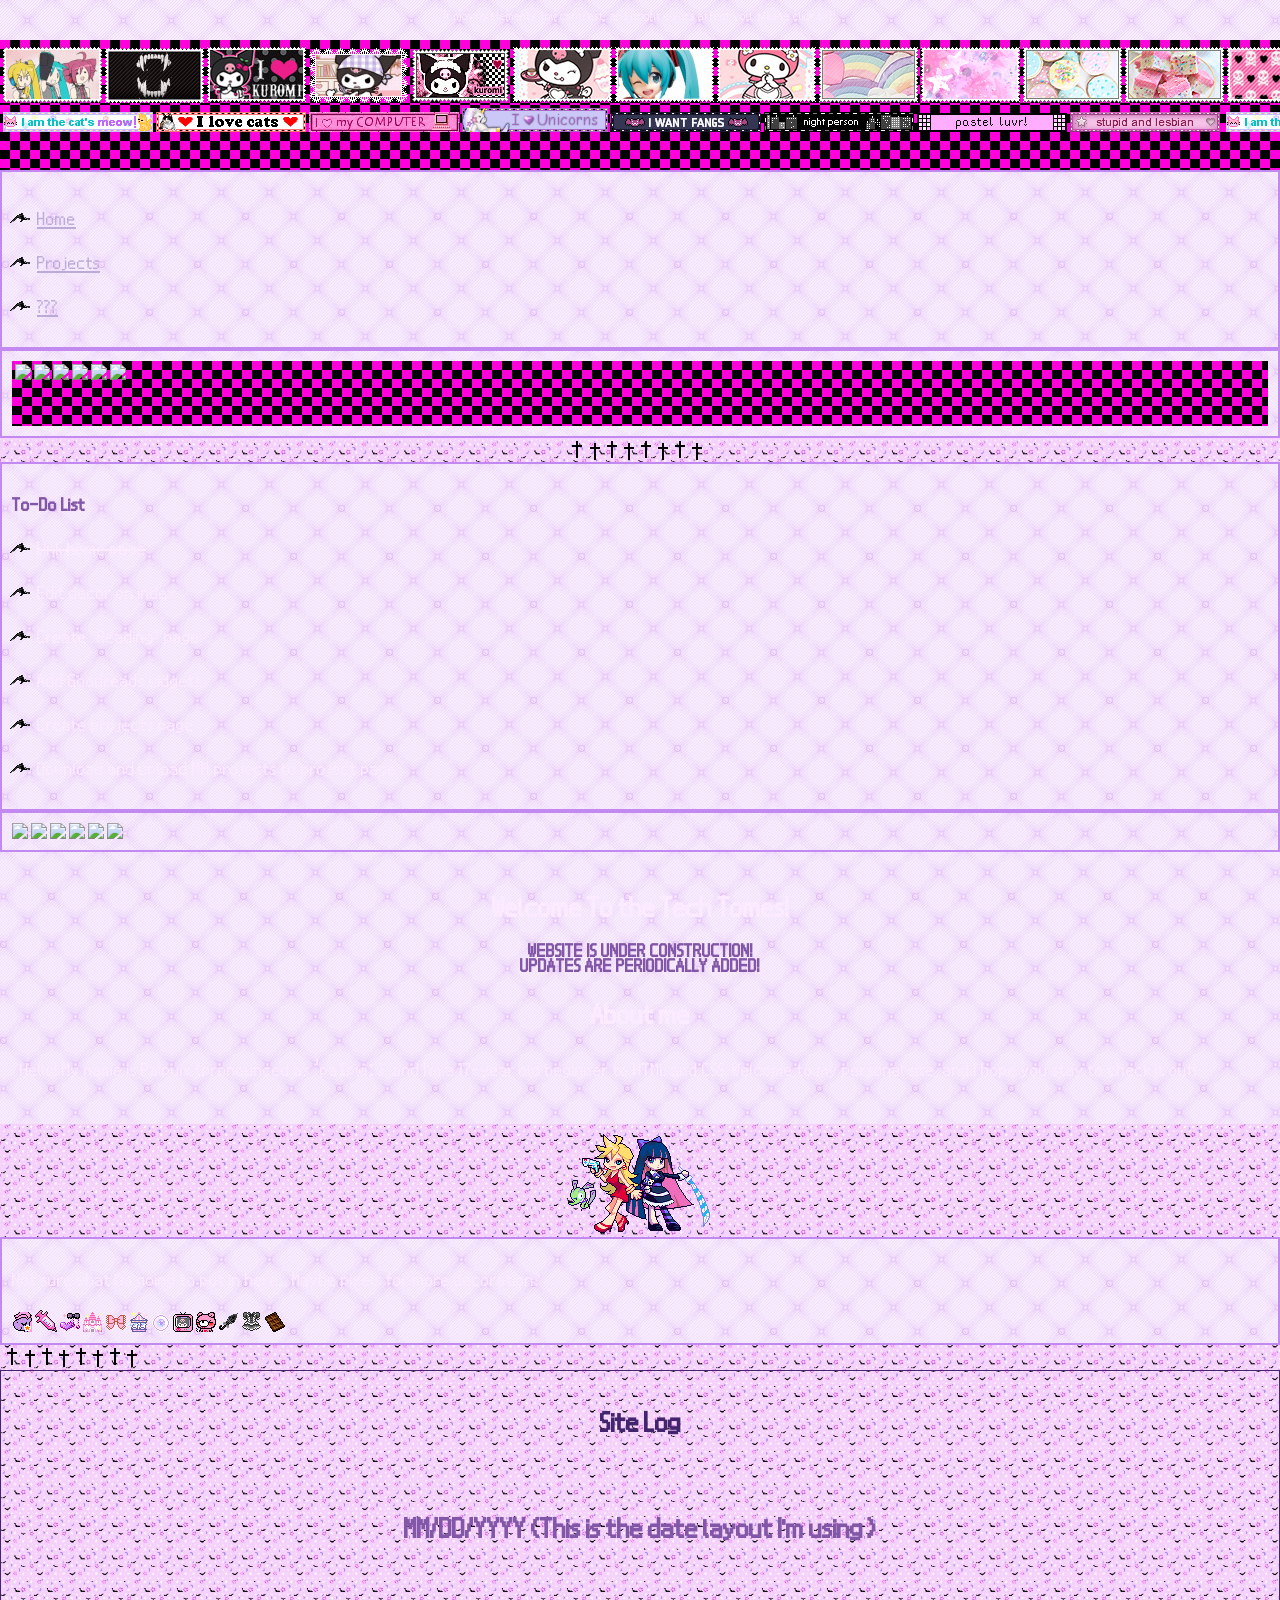
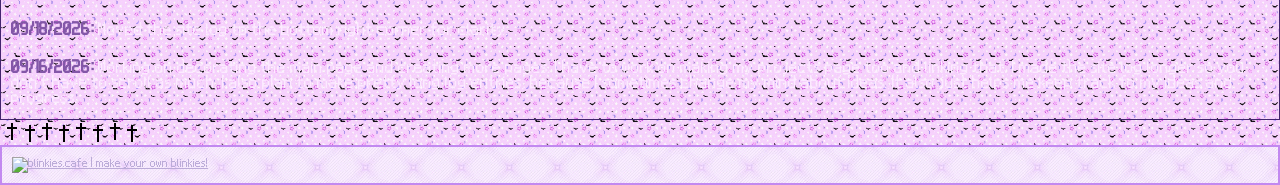
==== index.html @ 08145c2d "Update favicon and restructure HTML layout" ====
<!DOCTYPE html>
<html>
<head>
    <meta charset="UTF-8">
    <meta name="viewport" content="width=device-width, initial-scale=1">
    <link rel="stylesheet" href="stylesheet.css">
    <link rel="icon" type="image/gif" href="assets/pixels/kuromicomp.webp">
    <title>Tech Tomes</title>
</head>
<body>
    <!-- <img src="assets/stickers/paswg.webp" style="position: fixed; left: 89%; bottom: 0%; z-index: 100; scale: 1;">
<img src="assets/stickers/madokahomura.webp" style="position: fixed; left: -13%; bottom: -28%; z-index: 100; scale: .4; transform: scaleX(-1);"> -->
    <div class="container">
        <div class="bigBorder">
            <footer class="topBar">If moving elements, low contrast, and bright colors affect you, please click off!</footer>
            <div class="headerArea">
                <div class="header"></div>

<!-- DO NOT TOUCH ANYTHING WITHIN THIS BLOCK UNLESS YOU ARE REMOVING OR CHANGING THE IMAGES.
     I SWEAR IF YOU TOUCH ANYTHING ELSE, IT WILL CRUMBLE INTO DUST! -->
        <div class="stampmarquee">
            <div class="stamps">
                <img src="assets/stamps/bakavocaloids.webp">
                <img src="assets/stamps/fangs.webp">
                <img src="assets/stamps/ilovekuromi.webp">
                <img src="assets/stamps/kuromibaker.webp">
                <img src="assets/stamps/kuromichecker.webp">
                <img src="assets/stamps/kuromidessert.webp">
                <img src="assets/stamps/mikuface.webp">
                <img src="assets/stamps/mymelodydessert.webp">
                <img src="assets/stamps/pastelrainbow.webp">
                <img src="assets/stamps/sparklestar.webp">
                <img src="assets/stamps/sweets.webp">
                <img src="assets/stamps/sweets2.webp">
                <img src="assets/stamps/blackpinkwhiteskull.webp">
                <img src="assets/stamps/bwbats.webp">
            </div>
            <div class="stamps">
                <img src="assets/stamps/bakavocaloids.webp">
                <img src="assets/stamps/fangs.webp">
                <img src="assets/stamps/ilovekuromi.webp">
                <img src="assets/stamps/kuromibaker.webp">
                <img src="assets/stamps/kuromichecker.webp">
                <img src="assets/stamps/kuromidessert.webp">
                <img src="assets/stamps/mikuface.webp">
                <img src="assets/stamps/mymelodydessert.webp">
                <img src="assets/stamps/pastelrainbow.webp">
                <img src="assets/stamps/sparklestar.webp">
                <img src="assets/stamps/sweets.webp">
                <img src="assets/stamps/sweets2.webp">
                <img src="assets/stamps/blackpinkwhiteskull.webp">
                <img src="assets/stamps/bwbats.webp">
            </div>
        </div>
        <div class="blinkiemarquee">
            <div class="blinkies">
                <img src="assets/blinkies/iamthecatsmeow.avif">
                <img src="assets/blinkies/ilovecats.avif">
                <img src="assets/blinkies/ilovemycomputer.avif">
                <img src="assets/blinkies/iloveunicorns.avif">
                <img src="assets/blinkies/iwantf.avif">
                <img src="assets/blinkies/nightperson.avif">
                <img src="assets/blinkies/pastelluvr.avif">
                <img src="assets/blinkies/saL.avif">
            </div>
            <div class="blinkies">
                <img src="assets/blinkies/iamthecatsmeow.avif">
                <img src="assets/blinkies/ilovecats.avif">
                <img src="assets/blinkies/ilovemycomputer.avif">
                <img src="assets/blinkies/iloveunicorns.avif">
                <img src="assets/blinkies/iwantf.avif">
                <img src="assets/blinkies/nightperson.avif">
                <img src="assets/blinkies/pastelluvr.avif">
                <img src="assets/blinkies/saL.avif">
            </div>
        </div>
        <div class="flex">
            <aside class="leftSidebar" style="margin-right: 0px;">
                <div class="box" style="align-self: center;">
                    <ul>
                        <li><p><a href="https://paipuix.github.io/personal-site/">Home</a></p></li>
                        <li><p><a href="https://paipuix.github.io/page2/">Projects</a></p></li>
                        <li><p><a href="https://paipuix.github.io/page3/">???</a></p></li>
                        <!-- <li><a href="paipuix.github.io/reading-content/"><p>Reading</p></a></li> -->
                    </ul>
                </div>
                <div class="box" style="align-self: center;">
                    <div class="stampmarquee">
                        <div class="stamps">
                            <img src="assets/stamps/">
                            <img src="assets/stamps/">
                            <img src="assets/stamps/">
                            <img src="assets/stamps/">
                            <img src="assets/stamps/">
                            <img src="assets/stamps/">
                        </div>
                    </div>
                </div>
                <img src="assets/dividers/blackcross.avif" style="display: block; margin: auto; align-content: center;">
                <div class="box">
                    <p class="toDoList"><strong>To-Do List</strong></p>
                    <ul>
                        <li><s><p>Link home page</p></s></li>
                        <li><p>Edit decor on index</p></li>
                        <li><p>Create "Reading" page</p></li>
                        <li><p>Add Goodreads widgets</p></li>
                        <li><p>Create projects page</p></li>
                        <li><p>Download and upload MM projects to project page</p></li>
                    </ul>
                </div>
            <div class="box">
                <div class="blinkies2">
                    <img src="assets/stamps/">
                    <img src="assets/stamps/">
                    <img src="assets/stamps/">
                    <img src="assets/stamps/">
                    <img src="assets/stamps/">
                    <img src="assets/stamps/">
                </div>
            </div>
                <!-- <a href="https://chu-chuns.neocities.org/" target="_blank">Inspired by<strong>Chun's Neocities</strong></a> -->
            </aside>
        <main class="main">
            <h1>Welcome To the Tech Tomes!</h1>
            <p style="text-align: center;"><strong>WEBSITE IS UNDER CONSTRUCTION!<br>UPDATES ARE PERIODICALLY ADDED!</strong></p>
            <!-- <div id="blackKitty">
                <img src="assets/stickers/blackkitty.webp">
            </div> -->
            <h2>About me</h2>
                    <p>Hello! My name is Paipuix (pronounced as ˈpaɪpwiː), and I'm a 17-year old beginner to HTML and CSS. Welcome to my personal site, and I hope you stay to check it out!</p>
        </main>
            <aside class="rightSidebar" style="margin-left: 0px;">
                <img src="assets/stickers/paswg.webp" style="display: block; margin: auto; align-content: center;">
                <div class="box"><p>Not sure what I'm going to put in here... Maybe pixels for more decoration?</p>
                    <img src="assets/pixels/unicorn.avif">
                    <img src="assets/pixels/pinksyringe.avif">
                    <img src="assets/pixels/purpleblackbow.avif">
                    <img src="assets/pixels/pinkcastle.avif">
                    <img src="assets/pixels/pinkbow.avif">
                    <img src="assets/pixels/patelcarousel.avif">
                    <img src="assets/pixels/pasteleyeball.avif">
                    <img src="assets/pixels/kuromicomp.webp">
                    <img src="assets/pixels/gloomybear.avif">
                    <img src="assets/pixels/blackparasol.avif">
                    <img src="assets/pixels/gothicdress.avif">
                    <img src="assets/pixels/chocolatebar.avif">
                </div>
                <img src="assets/dividers/blackcross.avif">
                <!-- Site Log -->
            <div class="sitelog" style="height: 350px; width: 100%; border: 1px solid #43256E; padding: 10px; overflow-y: auto;">
                <h1 style="text-align: center; color: #43256E">Site Log</h1>
                <h6 id="logtemplate"><strong>MM/DD/YYYY (This is the date layout I'm using)</strong></h6>
                <p class="log"><strong>09/18/2026:</strong> Moved the site log to the bottom right corner for clarity.</p>
                <p class="log"><strong>09/16/2026:</strong> Working on decorating the main page and creating more pages. I have to work on making my projects page too and linking that. I made the site log longer so you don't have to scroll as much. I also plan to make pretty long log entries, because I sometimes change my mind about ideas. It also just helps me keep track fo my ideas and progress.</p>
                <p class="log"><strong>09/10/2026:</strong> My website still looks terrible even after trying to reupload files... I don't understand what I'm doing wrong lol. Also forgot to link my Music Genres site. Woops. UPDATE: I FINALLY FIGURED IT OUT! I had to hard refresh.</p>
                <p class="log"><strong>09/08/2026:</strong> Going to link my History of Genres site to this one.</p>
                <p class="log"><strong>09/03/2026:</strong> I still don't know why the images aren't loading still, but I updated the cursor to be a cute bat wing. Updated my About Me section. Added missing texture backgrounds.</p>
                <p class="log"><strong>09/01/2026:</strong> Repository created. Images in repository aren't loading, so I'm trying to figure all that out. Will probably have to look up a tutorial.</p>
                <p class="log"><strong>08/31/2026:</strong> Locking in on this 'cause I want it to be published on Github soon.</p>
            </div>
                <!-- Site log -->
                <img src="assets/dividers/blackcross.avif">
                <div class="box">
                    <a id="BCB" href="https://blinkies.cafe" target="_blank"><img src="https://blinkies.cafe/b/display/blinkiesCafe-badge.gif" alt="blinkies.cafe | make your own blinkies!"></a>
                </div>
            </div>
            <!-- <footer style="font-size: 10px;">This is a footer. Small text for small information!</footer>  -->
            </aside>
        </div>
    </div>
</div>
</body>
</html>
---- stylesheet.css ----
/* Fonts */
@font-face {
  font-family: 'Flipnote Hatena';
  src: url('assets/fonts/flipnote-hatena.otf') format('woff2'),
       url('assets/fonts/flipnote-hatena.otf') format('woff');
  font-weight: normal;
  font-style: normal;
}
    
:root {
    --header-image: url("assets/wallpaper/pink1.png");
    --body-bg-image: url("assets/wallpaper/pink1.tilever.png");
/* Colors */
    --content: #43256E;
    --list-style-image: url("assets/pixels/batwingL.gif");
}

/* Custom scrollbar: https://www.w3schools.com/howto/howto_css_custom_scrollbar.asp. */
/* Width */
::-webkit-scrollbar {
    width: 14px;
}

/* Track */
::-webkit-scrollbar-track {
    box-shadow: inset 0 0 5px #c289f0; 
    border-radius: 10px;
}

/* Handle */
::-webkit-scrollbar-thumb {
    background: #5e4e8c;
    border: 1.5px solid #43256E;
    border-radius: 0px;
    box-shadow: inset 0 -1px 1px #fff, inset 0 1px 1px #fff;
}

/* Handle on hover */
::-webkit-scrollbar-thumb:hover {
    background: #43256E;
    border: 1.5px solid #5e4e8c;
    border-radius: 1px;
    box-shadow: inset 0 -1px 1px #fff, inset 0 1px 1px #fff;
}

/*Highlight color in the general page. */
::selection {
  background-color: #151C1A;
  color: #d9b9f6;
}

/* Custom Cursor when hovering (:hover) overing a link (a). */
a:hover {
    cursor: url("assets/cursors/batwingR.cur") 0 16, auto;
}

a {
    color: #bbabd8;
}

/* Highlight color when hovering (:hover) overing a link (a). */
a::selection {
    color: #c289f0;
}

a:hover {
    color: #43256E;
}

a:visited {
    color: #bbabd8;
}

body {
    font-family: 'Flipnote Hatena', monospace, Arial, Helvetica, sans-serif;
    margin: 0;
    /* background-color: #c289f0; */
/* You can delete the line below if you'd prefer to not use an image */
    background-size: 65px;
    color: #fceaff;
    background-image: var(--body-bg-image);
    background-repeat: repeat;
    /* Custom Cursor in the general page. */
    cursor: url("assets/cursors/batwingR.cur") 0 16, auto;
}

* {
    box-sizing: border-box;
}

/* CSS for extras */
#topBar {
    background-image: url("assets/wallpapers/purplepaddingbg.jpg");
    width: 100%;
    height: 30px;
    padding: 10px;
    font-size: smaller;
}

/* The "container" is what wraps your entire website. */
/* If you want something (like the header) to be Wider than
   the other elements, you will need to move that div outside
   of the container. */
#container {
    max-width: 900px;
/* This is the width of your layout! */
/* If you change the above value, scroll to the bottom
   and change the media query according to the comment! */
    margin: 0 auto;
/* This centers the entire page. */
    color: #e07ed7;
    font-weight: bold;
}

/* The area below is for all links on your page
   EXCEPT for the navigation. */

#bigBorder {
    border: 35px solid rgba(255, 255, 255, 0);
    border-image: url("assets/borders/blacklace.png") 85 round;
}

#header {
    width: 100%;
    background-color: #5e4e8c;
/* Header color here! */
    height: 150px;
/* This is only for a background image! */
/* If you want to put assets IN the header, 
   you can add them directly to the <div id="header"></div> element! */
    background-image: var(--header-image);
    background-size: 100%;
}

/* Resource: https://bennadel.github.io/JavaScript-Demos/demos/marquee-animations/. */
/* Stamp Marquee */

.stampmarquee {
    background-image: url("assets/wallpaper/MT.png");
    display: flex ;
    overflow: hidden ;
    white-space: nowrap ;
    width: 100%;
    height: 65px;
}

.stamps {
    animation-duration: 15s;
    animation-iteration-count: infinite;
    animation-name: stampanimation;
    animation-timing-function: linear;
    padding: 3px 3px 3px 3px;
}

@keyframes stampanimation {
	from {
		transform: translateX( 0% );
	}
	to {
		transform: translateX( -100% );
	}
}

/* Blinkie Marquee */
.blinkiemarquee {
    background-image: url("assets/wallpaper/MT.png");
    display: flex ;
    overflow: hidden ;
    white-space: nowrap ;
    width: 100%;
    height: 65px;
}

.blinkies {
    animation-duration: 15s;
    animation-iteration-count: infinite;
    animation-name: blinkieanimation;
    animation-timing-function: linear;
    padding: 3px 3px 3px 3px;
}

@keyframes blinkieanimation {
	from {
		transform: translateX( 0% );
	}
	to {
		transform: translateX( -100% );
	}
}
/* BOTH of the marquee items are going to be translating left at the same time.
   And, once each of them has translated to -100%, they will both snap back into
   place, making it seem as if they are continuously scrolling. */

/* Tone down the animation to avoid vestibular motion triggers. */
@media (prefers-reduced-motion: reduce) {
  .animation {
    animation: dissolve 4s linear infinite both;
    text-decoration: overline;
  }
}

#flex {
    display: flex;
}

#leftSidebar {
    background-image: url("assets/wallpaper/purplepaddingbg.jpg");
    width: 200px;
    padding: 20px;
    font-size: smaller;
/* this makes the sidebar text slightly smaller */
}

ul {
    margin-left: -15px;
    list-style-image: var(--list-style-image);
}

/* this is the color of the main content area,
   between the sidebars! */
main {
    background-image: url("assets/wallpaper/purplepaddingbg.jpg");
    flex: 1;
    padding: 20px;
    order: 2;
}

#rightSidebar {
    background-image: url("assets/wallpaper/purplepaddingbg.jpg");
    width: 200px;
    padding: 20px;
    font-size: smaller;
    
/* this makes the sidebar text slightly smaller */
}

/* what's this "order" stuff about??
   allow me to explain!
   if you're using both sidebars, the "order" value
   tells the CSS the order in which to display them.
   left sidebar is 1, content is 2, and right sidebar is 3! */
   
#leftSidebar {
    order: 1;
}

#rightSidebar {
    order: 3;
}

footer {
    background-image: url("assets/wallpaper/purplepaddingbg.jpg");
/* background color for footer */
    width: 100%;
    height: 40px;
    padding: 10px;
    text-align: center;
/* this centers the footer text */
}

h1, h2, h3, h4, h5, h6 {
    font-size: 35px;
    text-align: center;
}

strong {
/* this styles bold text */
    color: #8357a8;
}

p {
    font-size: 23px;
}

/* this is just a cool box, it's the darker colored one */
.box {
    height: auto;
    width: auto;
    background-image: url("assets/wallpaper/purplepaddingbg.jpg");
    padding: 10px;
    border: 2px solid #c289f0;
    display: block;
}


/* BELOW THIS POINT IS MEDIA QUERY */
/* so you wanna change the width of your page? 
   by default, the container width is 900px.
   in order to keep things responsive, take your new height,
   and then subtrack it by 100. use this new number as the 
   "max-width" value below */

@media only screen and (max-width: 900px) {
    #flex {
        flex-wrap: wrap;
    }

aside {
    width: 100%;
    width: 400px;
    padding: 3px;
    font-size: 18px;
    float: left;
    border-width: 8px;
}

/* The order of the items is adjusted here for responsiveness!
   Since the sidebars would be too small on a mobile device.
   Feel free to play around with the order! */
    main {
        order: 1;
    }

    #leftSidebar {
        order: 2;
    }

    #rightSidebar {
        order: 3;
    }

    #navbar ul {
        flex-wrap: wrap;
    }
}

#sitelog {
    font-size: 13px;
    background-image: url("assets/wallpaper/purplepaddingbg.jpg");
}

#BCB {
    margin-top: 25px;
}
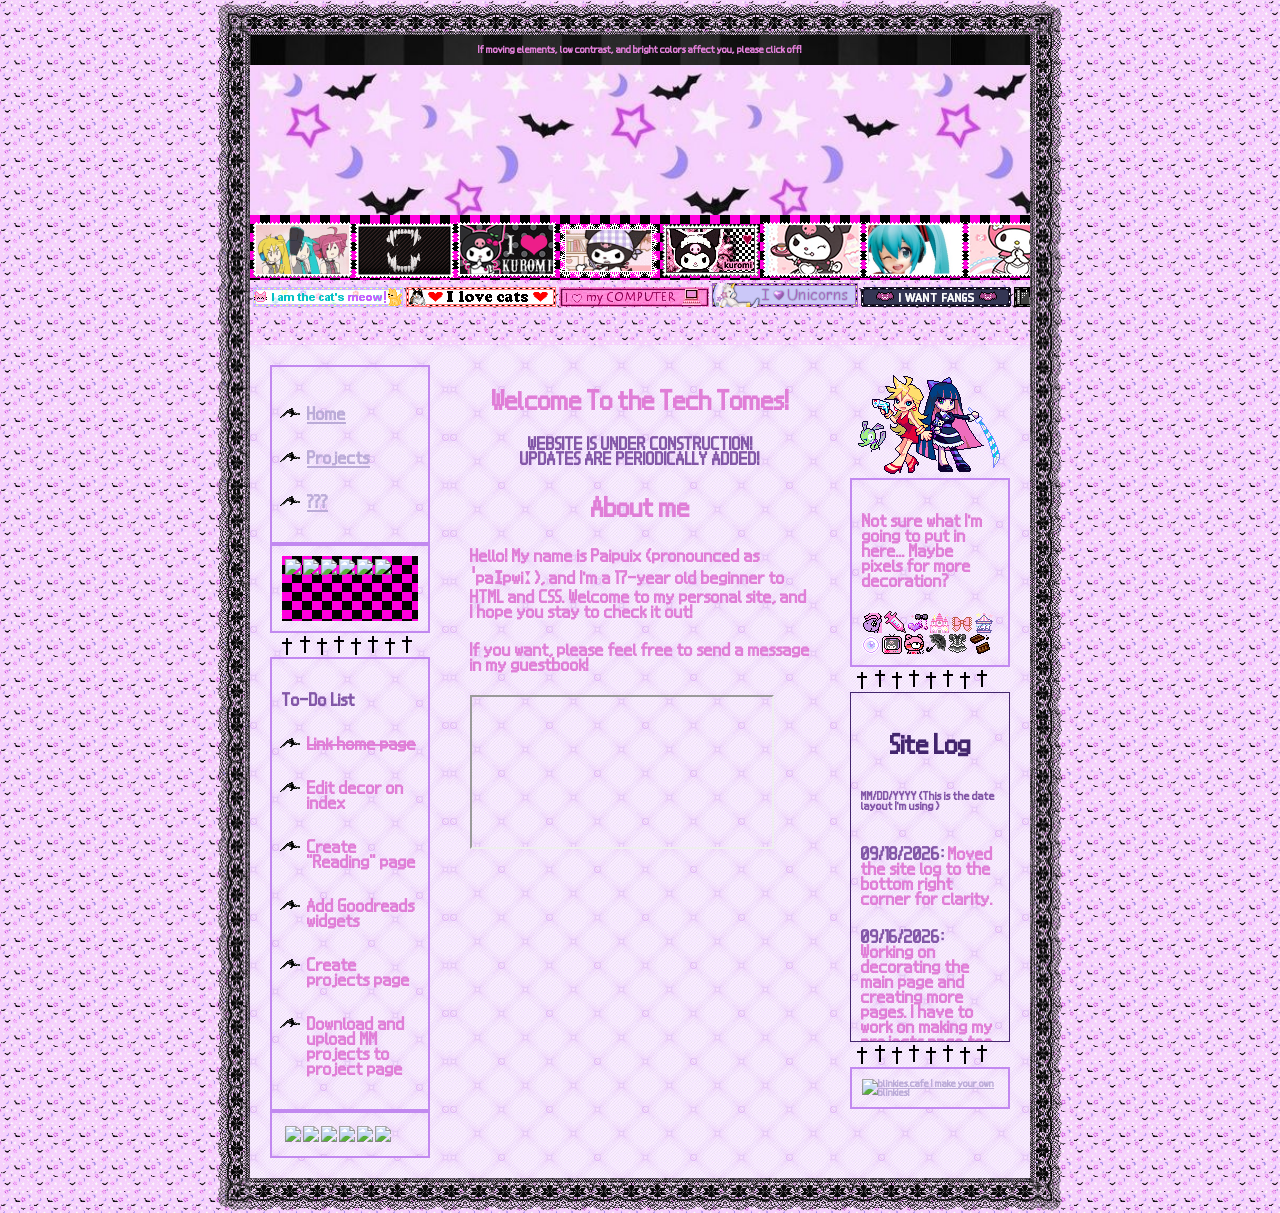
==== commit 9758c603: "Enhance personal site with guestbook invitation Added a message prompt in the personal site and incl" ====
--- a/index.html
+++ b/index.html
@@ -127,8 +127,10 @@
                 <img src="assets/stickers/blackkitty.webp">
             </div> -->
             <h2>About me</h2>
-                    <p>Hello! My name is Paipuix (pronounced as ˈpaɪpwiː), and I'm a 17-year old beginner to HTML and CSS. Welcome to my personal site, and I hope you stay to check it out!</p>
-        </main>
+                <p>Hello! My name is Paipuix (pronounced as ˈpaɪpwiː), and I'm a 17-year old beginner to HTML and CSS. Welcome to my personal site, and I hope you stay to check it out!</p>
+                <p>If you want, please feel free to send a message in my guestbook!</p>
+                <div id="atabook"><iframe src="https://paipuix.atabook.org/"></iframe></div>
+            </main>
             <aside class="rightSidebar" style="margin-left: 0px;">
                 <img src="assets/stickers/paswg.webp" style="display: block; margin: auto; align-content: center;">
                 <div class="box"><p>Not sure what I'm going to put in here... Maybe pixels for more decoration?</p>
--- a/stylesheet.css
+++ b/stylesheet.css
@@ -24,7 +24,7 @@
 /* Track */
 ::-webkit-scrollbar-track {
     box-shadow: inset 0 0 5px #c289f0; 
-    border-radius: 10px;
+    border-radius: 1.5px;
 }
 
 /* Handle */
@@ -89,8 +89,8 @@
 }
 
 /* CSS for extras */
-#topBar {
-    background-image: url("assets/wallpapers/purplepaddingbg.jpg");
+.topBar {
+    background-image: url("assets/wallpaper/blackgraystripe.webp");
     width: 100%;
     height: 30px;
     padding: 10px;
@@ -101,8 +101,8 @@
 /* If you want something (like the header) to be Wider than
    the other elements, you will need to move that div outside
    of the container. */
-#container {
-    max-width: 900px;
+.container {
+    max-width: 850px;
 /* This is the width of your layout! */
 /* If you change the above value, scroll to the bottom
    and change the media query according to the comment! */
@@ -115,12 +115,12 @@
 /* The area below is for all links on your page
    EXCEPT for the navigation. */
 
-#bigBorder {
+.bigBorder {
     border: 35px solid rgba(255, 255, 255, 0);
     border-image: url("assets/borders/blacklace.png") 85 round;
 }
 
-#header {
+.header {
     width: 100%;
     background-color: #5e4e8c;
 /* Header color here! */
@@ -147,12 +147,12 @@
 .stamps {
     animation-duration: 15s;
     animation-iteration-count: infinite;
-    animation-name: stampanimation;
+    animation-name: stampsHori;
     animation-timing-function: linear;
     padding: 3px 3px 3px 3px;
 }
 
-@keyframes stampanimation {
+@keyframes stampsHori {
 	from {
 		transform: translateX( 0% );
 	}
@@ -163,7 +163,7 @@
 
 /* Blinkie Marquee */
 .blinkiemarquee {
-    background-image: url("assets/wallpaper/MT.png");
+    background-image: url("assets/wallpaper/pastelpinkblue.jpg");
     display: flex ;
     overflow: hidden ;
     white-space: nowrap ;
@@ -174,17 +174,38 @@
 .blinkies {
     animation-duration: 15s;
     animation-iteration-count: infinite;
-    animation-name: blinkieanimation;
+    animation-name: blinkiesHori;
     animation-timing-function: linear;
     padding: 3px 3px 3px 3px;
 }
 
-@keyframes blinkieanimation {
+@keyframes blinkiesHori {
 	from {
 		transform: translateX( 0% );
 	}
 	to {
 		transform: translateX( -100% );
+	}
+}
+
+.blinkies2 {
+    animation-duration: 5s;
+    animation-iteration-count: infinite;
+    animation-name: blinkiesVert;
+    animation-timing-function: linear;
+    padding: 3px 3px 3px 3px;
+}
+
+img.blinkies2 {
+    z-index: 2;
+}
+
+@keyframes blinkiesVert {
+	from {
+		transform: translateY( 0% );
+	}
+	to {
+		transform: translateY( 100% );
 	}
 }
 /* BOTH of the marquee items are going to be translating left at the same time.
@@ -199,11 +220,11 @@
   }
 }
 
-#flex {
+.flex {
     display: flex;
 }
 
-#leftSidebar {
+.leftSidebar {
     background-image: url("assets/wallpaper/purplepaddingbg.jpg");
     width: 200px;
     padding: 20px;
@@ -218,14 +239,14 @@
 
 /* this is the color of the main content area,
    between the sidebars! */
-main {
+.main {
     background-image: url("assets/wallpaper/purplepaddingbg.jpg");
     flex: 1;
     padding: 20px;
     order: 2;
 }
 
-#rightSidebar {
+.rightSidebar {
     background-image: url("assets/wallpaper/purplepaddingbg.jpg");
     width: 200px;
     padding: 20px;
@@ -240,11 +261,15 @@
    tells the CSS the order in which to display them.
    left sidebar is 1, content is 2, and right sidebar is 3! */
    
-#leftSidebar {
+.leftSidebar {
     order: 1;
 }
 
-#rightSidebar {
+.toDoList {
+    z-index: 1;
+}
+
+.rightSidebar {
     order: 3;
 }
 
@@ -258,9 +283,21 @@
 /* this centers the footer text */
 }
 
-h1, h2, h3, h4, h5, h6 {
+#blackKitty {
+    display: hidden;
+    height: auto;
+    width: 150px;
+    border: 100px solid rgba(255, 255, 255);
+    border-image: url('assets/borders/rainbowpulse.gif') 100 round;
+}
+
+h1, h2, h3, h4, h5 {
     font-size: 35px;
     text-align: center;
+}
+
+h6 {
+    font-size: 15px;
 }
 
 strong {
@@ -307,15 +344,15 @@
 /* The order of the items is adjusted here for responsiveness!
    Since the sidebars would be too small on a mobile device.
    Feel free to play around with the order! */
-    main {
+    .main {
         order: 1;
     }
 
-    #leftSidebar {
+    .leftSidebar {
         order: 2;
     }
 
-    #rightSidebar {
+    .rightSidebar {
         order: 3;
     }
 
@@ -324,11 +361,7 @@
     }
 }
 
-#sitelog {
+.sitelog {
     font-size: 13px;
     background-image: url("assets/wallpaper/purplepaddingbg.jpg");
 }
-
-#BCB {
-    margin-top: 25px;
-}
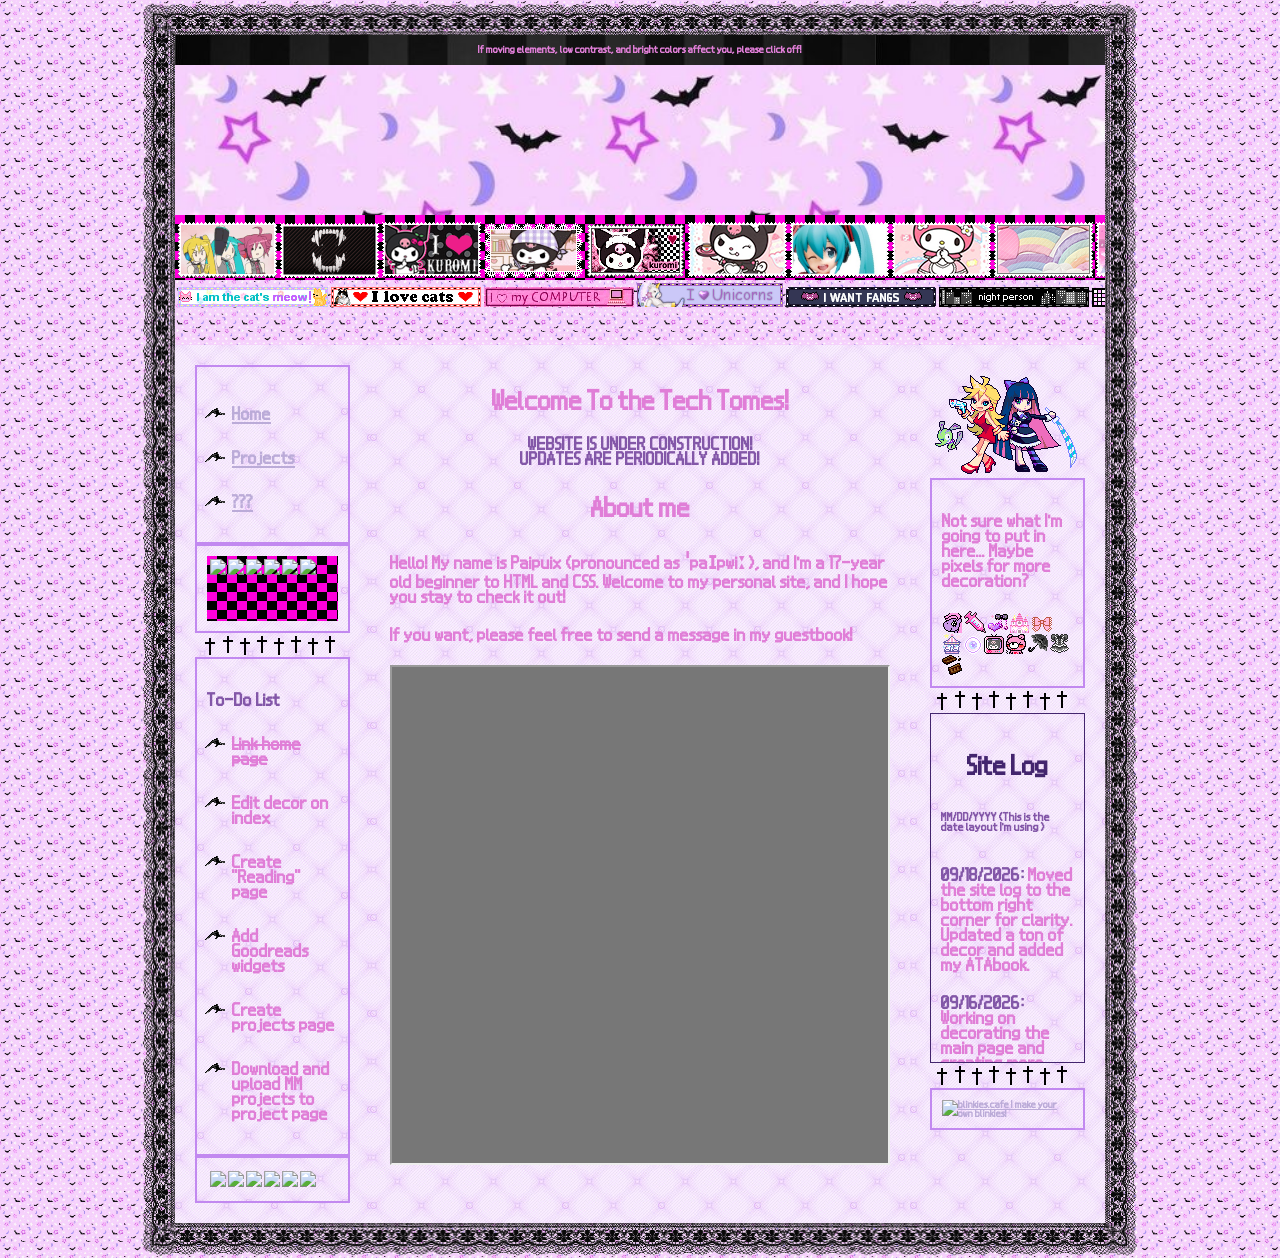
==== commit 012bd010: "Enhance site log with new entry and decor updates Updated site log entry with additional decor detai" ====
--- a/index.html
+++ b/index.html
@@ -152,7 +152,7 @@
             <div class="sitelog" style="height: 350px; width: 100%; border: 1px solid #43256E; padding: 10px; overflow-y: auto;">
                 <h1 style="text-align: center; color: #43256E">Site Log</h1>
                 <h6 id="logtemplate"><strong>MM/DD/YYYY (This is the date layout I'm using)</strong></h6>
-                <p class="log"><strong>09/18/2026:</strong> Moved the site log to the bottom right corner for clarity.</p>
+                <p class="log"><strong>09/18/2026:</strong> Moved the site log to the bottom right corner for clarity. Updated a ton of decor and added my ATAbook.</p>
                 <p class="log"><strong>09/16/2026:</strong> Working on decorating the main page and creating more pages. I have to work on making my projects page too and linking that. I made the site log longer so you don't have to scroll as much. I also plan to make pretty long log entries, because I sometimes change my mind about ideas. It also just helps me keep track fo my ideas and progress.</p>
                 <p class="log"><strong>09/10/2026:</strong> My website still looks terrible even after trying to reupload files... I don't understand what I'm doing wrong lol. Also forgot to link my Music Genres site. Woops. UPDATE: I FINALLY FIGURED IT OUT! I had to hard refresh.</p>
                 <p class="log"><strong>09/08/2026:</strong> Going to link my History of Genres site to this one.</p>
--- a/stylesheet.css
+++ b/stylesheet.css
@@ -102,7 +102,7 @@
    the other elements, you will need to move that div outside
    of the container. */
 .container {
-    max-width: 850px;
+    max-width: 1000px;
 /* This is the width of your layout! */
 /* If you change the above value, scroll to the bottom
    and change the media query according to the comment! */
@@ -365,3 +365,12 @@
     font-size: 13px;
     background-image: url("assets/wallpaper/purplepaddingbg.jpg");
 }
+
+iframe {
+    width: 500px;
+    height: 500px;
+    overflow: auto;
+    margin-left: auto;
+    margin-right: auto;
+    background-color: #777;
+}
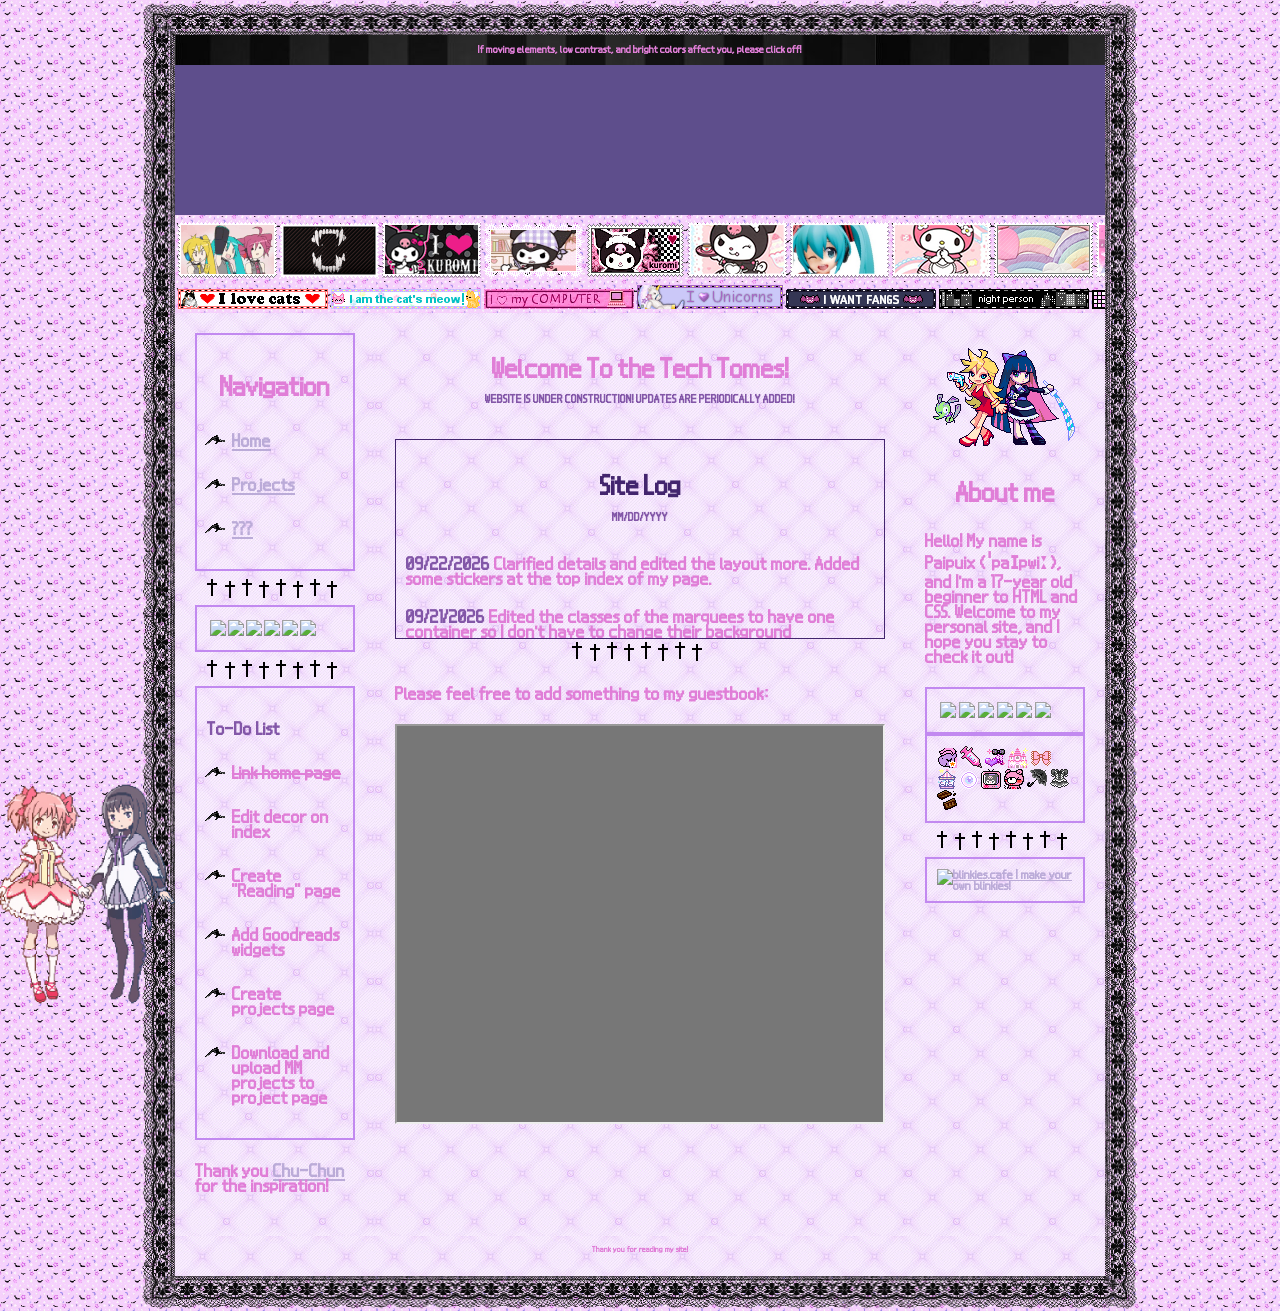
==== commit 5ca58a9d: "Refactor index.html for improved structure and clarity Updated the HTML structure by adding a script" ====
--- a/index.html
+++ b/index.html
@@ -4,86 +4,91 @@
     <meta charset="UTF-8">
     <meta name="viewport" content="width=device-width, initial-scale=1">
     <link rel="stylesheet" href="stylesheet.css">
+    <script rel="script" src="script.js"></script>
     <link rel="icon" type="image/gif" href="assets/pixels/kuromicomp.webp">
     <title>Tech Tomes</title>
 </head>
 <body>
-    <!-- <img src="assets/stickers/paswg.webp" style="position: fixed; left: 89%; bottom: 0%; z-index: 100; scale: 1;">
-<img src="assets/stickers/madokahomura.webp" style="position: fixed; left: -13%; bottom: -28%; z-index: 100; scale: .4; transform: scaleX(-1);"> -->
+    <!-- <img src="assets/stickers/gengar.avif" style="position: fixed; left: 89%; bottom: 0%; z-index: 100; scale: 1;"> -->
+    <img src="assets/stickers/madokahomura.webp" style="position: fixed; left: -13%; bottom: -32%; z-index: 100; scale: .4; transform: scaleX(-1);">
     <div class="container">
         <div class="bigBorder">
             <footer class="topBar">If moving elements, low contrast, and bright colors affect you, please click off!</footer>
             <div class="headerArea">
-                <div class="header"></div>
-
-<!-- DO NOT TOUCH ANYTHING WITHIN THIS BLOCK UNLESS YOU ARE REMOVING OR CHANGING THE IMAGES.
-     I SWEAR IF YOU TOUCH ANYTHING ELSE, IT WILL CRUMBLE INTO DUST! -->
-        <div class="stampmarquee">
-            <div class="stamps">
-                <img src="assets/stamps/bakavocaloids.webp">
-                <img src="assets/stamps/fangs.webp">
-                <img src="assets/stamps/ilovekuromi.webp">
-                <img src="assets/stamps/kuromibaker.webp">
-                <img src="assets/stamps/kuromichecker.webp">
-                <img src="assets/stamps/kuromidessert.webp">
-                <img src="assets/stamps/mikuface.webp">
-                <img src="assets/stamps/mymelodydessert.webp">
-                <img src="assets/stamps/pastelrainbow.webp">
-                <img src="assets/stamps/sparklestar.webp">
-                <img src="assets/stamps/sweets.webp">
-                <img src="assets/stamps/sweets2.webp">
-                <img src="assets/stamps/blackpinkwhiteskull.webp">
-                <img src="assets/stamps/bwbats.webp">
+            <div class="header"></div>
+        <!-- Be extremely careful when editing the section below. Only edit the below section if you know what you're doing. -->
+            <div class="marqueecontainer">
+                <div class="stampmarquee">
+                    <div class="stamps">
+                        <img src="assets/stamps/bakavocaloids.webp">
+                        <img src="assets/stamps/fangs.webp">
+                        <img src="assets/stamps/ilovekuromi.webp">
+                        <img src="assets/stamps/kuromibaker.webp">
+                        <img src="assets/stamps/kuromichecker.webp">
+                        <img src="assets/stamps/kuromidessert.webp">
+                        <img src="assets/stamps/mikuface.webp">
+                        <img src="assets/stamps/mymelodydessert.webp">
+                        <img src="assets/stamps/pastelrainbow.webp">
+                        <img src="assets/stamps/sparklestar.webp">
+                        <img src="assets/stamps/sweets.webp">
+                        <img src="assets/stamps/sweets2.webp">
+                        <img src="assets/stamps/blackpinkwhiteskull.webp">
+                        <img src="assets/stamps/bwbats.webp">
+                    </div>
+                    <div class="stamps">
+                        <img src="assets/stamps/bakavocaloids.webp">
+                        <img src="assets/stamps/fangs.webp">
+                        <img src="assets/stamps/ilovekuromi.webp">
+                        <img src="assets/stamps/kuromibaker.webp">
+                        <img src="assets/stamps/kuromichecker.webp">
+                        <img src="assets/stamps/kuromidessert.webp">
+                        <img src="assets/stamps/mikuface.webp">
+                        <img src="assets/stamps/mymelodydessert.webp">
+                        <img src="assets/stamps/pastelrainbow.webp">
+                        <img src="assets/stamps/sparklestar.webp">
+                        <img src="assets/stamps/sweets.webp">
+                        <img src="assets/stamps/sweets2.webp">
+                        <img src="assets/stamps/blackpinkwhiteskull.webp">
+                        <img src="assets/stamps/bwbats.webp">
+                    </div>
+                </div>
             </div>
-            <div class="stamps">
-                <img src="assets/stamps/bakavocaloids.webp">
-                <img src="assets/stamps/fangs.webp">
-                <img src="assets/stamps/ilovekuromi.webp">
-                <img src="assets/stamps/kuromibaker.webp">
-                <img src="assets/stamps/kuromichecker.webp">
-                <img src="assets/stamps/kuromidessert.webp">
-                <img src="assets/stamps/mikuface.webp">
-                <img src="assets/stamps/mymelodydessert.webp">
-                <img src="assets/stamps/pastelrainbow.webp">
-                <img src="assets/stamps/sparklestar.webp">
-                <img src="assets/stamps/sweets.webp">
-                <img src="assets/stamps/sweets2.webp">
-                <img src="assets/stamps/blackpinkwhiteskull.webp">
-                <img src="assets/stamps/bwbats.webp">
+            <div class="blinkiemarquee">
+                <div class="blinkies">
+                    <img src="assets/blinkies/ilovecats.avif">
+                    <img src="assets/blinkies/iamthecatsmeow.avif">
+                    <img src="assets/blinkies/ilovemycomputer.avif">
+                    <img src="assets/blinkies/iloveunicorns.avif">
+                    <img src="assets/blinkies/iwantf.avif">
+                    <img src="assets/blinkies/nightperson.avif">
+                    <img src="assets/blinkies/pastelluvr.avif">
+                    <img src="assets/blinkies/saL.avif">
+                </div>
+                <div class="blinkies">
+                    <img src="assets/blinkies/ilovecats.avif">
+                    <img src="assets/blinkies/iamthecatsmeow.avif">
+                    <img src="assets/blinkies/ilovemycomputer.avif">
+                    <img src="assets/blinkies/iloveunicorns.avif">
+                    <img src="assets/blinkies/iwantf.avif">
+                    <img src="assets/blinkies/nightperson.avif">
+                    <img src="assets/blinkies/pastelluvr.avif">
+                    <img src="assets/blinkies/saL.avif">
+                </div>
             </div>
         </div>
-        <div class="blinkiemarquee">
-            <div class="blinkies">
-                <img src="assets/blinkies/iamthecatsmeow.avif">
-                <img src="assets/blinkies/ilovecats.avif">
-                <img src="assets/blinkies/ilovemycomputer.avif">
-                <img src="assets/blinkies/iloveunicorns.avif">
-                <img src="assets/blinkies/iwantf.avif">
-                <img src="assets/blinkies/nightperson.avif">
-                <img src="assets/blinkies/pastelluvr.avif">
-                <img src="assets/blinkies/saL.avif">
-            </div>
-            <div class="blinkies">
-                <img src="assets/blinkies/iamthecatsmeow.avif">
-                <img src="assets/blinkies/ilovecats.avif">
-                <img src="assets/blinkies/ilovemycomputer.avif">
-                <img src="assets/blinkies/iloveunicorns.avif">
-                <img src="assets/blinkies/iwantf.avif">
-                <img src="assets/blinkies/nightperson.avif">
-                <img src="assets/blinkies/pastelluvr.avif">
-                <img src="assets/blinkies/saL.avif">
-            </div>
-        </div>
+<!-- You should now be safe to edit or add anything after this line. Only edit the above section if you know exactly what you're doing. -->
         <div class="flex">
             <aside class="leftSidebar" style="margin-right: 0px;">
                 <div class="box" style="align-self: center;">
+                    <h1>Navigation</h1>
                     <ul>
                         <li><p><a href="https://paipuix.github.io/personal-site/">Home</a></p></li>
                         <li><p><a href="https://paipuix.github.io/page2/">Projects</a></p></li>
                         <li><p><a href="https://paipuix.github.io/page3/">???</a></p></li>
-                        <!-- <li><a href="paipuix.github.io/reading-content/"><p>Reading</p></a></li> -->
+<!-- <li><a href="paipuix.github.io/reading-content/"><p>Reading</p></a></li> -->
                     </ul>
                 </div>
+                <img src="assets/dividers/blackcross.avif" style="display: block; margin: auto; align-content: center; margin-top: 5px; margin-bottom: 5px;">
                 <div class="box" style="align-self: center;">
                     <div class="stampmarquee">
                         <div class="stamps">
@@ -96,80 +101,83 @@
                         </div>
                     </div>
                 </div>
+                <img src="assets/dividers/blackcross.avif" style="display: block; margin: auto; align-content: center; margin-top: 5px; margin-bottom: 5px;">
+                    <div class="box">
+                        <p class="toDoList"><strong>To-Do List</strong></p>
+                        <ul>
+                            <li><s><p>Link home page</p></s></li>
+                            <li><p>Edit decor on index</p></li>
+                            <li><p>Create "Reading" page</p></li>
+                            <li><p>Add Goodreads widgets</p></li>
+                            <li><p>Create projects page</p></li>
+                            <li><p>Download and upload MM projects to project page</p></li>
+                        </ul>
+                    </div>
+                    <p>Thank you <a href="https://chu-chuns.neocities.org/">Chu-Chun</a> for the inspiration!</p>
+<!-- <a href="https://chu-chuns.neocities.org/" target="_blank">Inspired by<strong>Chun's Neocities</strong></a> -->
+            </aside>
+            <main class="main">
+                <h1>Welcome To the Tech Tomes!</h1>
+                <h6 id="warning"><strong>WEBSITE IS UNDER CONSTRUCTION! UPDATES ARE PERIODICALLY ADDED!</strong></h6>
+                <!-- <div id="blackkitty">
+                <img src="assets/stickers/blackkitty.webp">
+                </div> -->
+
+                <!-- Site Log -->
+                <div class="sitelog">
+                    <h1 style="text-align: center; color: #43256E">Site Log</h1>
+                    <h6 class="logtemplate"><strong>MM/DD/YYYY</strong></h6>
+                    <p class="log"><strong>09/22/2026</strong> Clarified details and edited the layout more. Added some stickers at the top index of my page.</p>
+                    <p class="log"><strong>09/21/2026</strong> Edited the classes of the marquees to have one container so I don't have to change their background individually. I changed the site log to be back in the main container.</p>
+                    <p class="log"><strong>09/18/2026:</strong> Moved the site log to the bottom right corner for clarity. Updated a ton of decor and added my ATAbook.</p>
+                    <p class="log"><strong>09/16/2026:</strong> Working on decorating the main page and creating more pages. Need to make project page and link that. Made the site log longer as well.</p>
+                    <p class="log"><strong>09/10/2026:</strong> My website still looks terrible even after trying to reupload files... I don't understand what I'm doing wrong lol. Also forgot to link my Music Genres site. Woops. UPDATE: I FINALLY FIGURED IT OUT! I had to hard refresh.</p>
+                    <p class="log"><strong>09/08/2026:</strong> Going to link my History of Genres site to this one.</p>
+                    <p class="log"><strong>09/03/2026:</strong> I still don't know why the images aren't loading still, but I updated the cursor to be a cute bat wing. Updated my About Me section. Added missing texture backgrounds.</p>
+                    <p class="log"><strong>09/01/2026:</strong> Repository created. Images in repository aren't loading, so I'm trying to figure all that out. Will probably have to look up a tutorial.</p>
+                    <p class="log"><strong>08/31/2026:</strong> Locking in on this 'cause I want it to be published on Github soon.</p>
+                </div>
+                <!-- Site log -->
                 <img src="assets/dividers/blackcross.avif" style="display: block; margin: auto; align-content: center;">
-                <div class="box">
-                    <p class="toDoList"><strong>To-Do List</strong></p>
-                    <ul>
-                        <li><s><p>Link home page</p></s></li>
-                        <li><p>Edit decor on index</p></li>
-                        <li><p>Create "Reading" page</p></li>
-                        <li><p>Add Goodreads widgets</p></li>
-                        <li><p>Create projects page</p></li>
-                        <li><p>Download and upload MM projects to project page</p></li>
-                    </ul>
+                <p>Please feel free to add something to my guestbook:</p>
+                <iframe id="atabook" src="https://paipuix.atabook.org/"></iframe>
+            </main>
+            <aside class="rightSidebar" style="margin-left: 0px;">
+            <img src="assets/stickers/paswg.webp" style="display: block; margin: auto; align-content: center; margin-top: 5px; margin-bottom: 5px;">
+            <h1>About me</h1>
+            <p>Hello! My name is Paipuix (ˈpaɪpwiː), and I'm a 17-year old beginner to HTML and CSS. Welcome to my personal site, and I hope you stay to check it out!</p>
+            <div class="box" style="align-self: center;">
+                    <div class="stampmarquee">
+                        <div class="stamps">
+                            <img src="assets/stamps/">
+                            <img src="assets/stamps/">
+                            <img src="assets/stamps/">
+                            <img src="assets/stamps/">
+                            <img src="assets/stamps/">
+                            <img src="assets/stamps/">
+                        </div>
+                    </div>
                 </div>
             <div class="box">
-                <div class="blinkies2">
-                    <img src="assets/stamps/">
-                    <img src="assets/stamps/">
-                    <img src="assets/stamps/">
-                    <img src="assets/stamps/">
-                    <img src="assets/stamps/">
-                    <img src="assets/stamps/">
-                </div>
+                <img src="assets/pixels/unicorn.avif">
+                <img src="assets/pixels/pinksyringe.avif">
+                <img src="assets/pixels/purpleblackbow.avif">
+                <img src="assets/pixels/pinkcastle.avif">
+                <img src="assets/pixels/pinkbow.avif">
+                <img src="assets/pixels/patelcarousel.avif">
+                <img src="assets/pixels/pasteleyeball.avif">
+                <img src="assets/pixels/kuromicomp.webp">
+                <img src="assets/pixels/gloomybear.avif">
+                <img src="assets/pixels/blackparasol.avif">
+                <img src="assets/pixels/gothicdress.avif">
+                <img src="assets/pixels/chocolatebar.avif">
             </div>
-                <!-- <a href="https://chu-chuns.neocities.org/" target="_blank">Inspired by<strong>Chun's Neocities</strong></a> -->
-            </aside>
-        <main class="main">
-            <h1>Welcome To the Tech Tomes!</h1>
-            <p style="text-align: center;"><strong>WEBSITE IS UNDER CONSTRUCTION!<br>UPDATES ARE PERIODICALLY ADDED!</strong></p>
-            <!-- <div id="blackKitty">
-                <img src="assets/stickers/blackkitty.webp">
-            </div> -->
-            <h2>About me</h2>
-                <p>Hello! My name is Paipuix (pronounced as ˈpaɪpwiː), and I'm a 17-year old beginner to HTML and CSS. Welcome to my personal site, and I hope you stay to check it out!</p>
-                <p>If you want, please feel free to send a message in my guestbook!</p>
-                <div id="atabook"><iframe src="https://paipuix.atabook.org/"></iframe></div>
-            </main>
-            <aside class="rightSidebar" style="margin-left: 0px;">
-                <img src="assets/stickers/paswg.webp" style="display: block; margin: auto; align-content: center;">
-                <div class="box"><p>Not sure what I'm going to put in here... Maybe pixels for more decoration?</p>
-                    <img src="assets/pixels/unicorn.avif">
-                    <img src="assets/pixels/pinksyringe.avif">
-                    <img src="assets/pixels/purpleblackbow.avif">
-                    <img src="assets/pixels/pinkcastle.avif">
-                    <img src="assets/pixels/pinkbow.avif">
-                    <img src="assets/pixels/patelcarousel.avif">
-                    <img src="assets/pixels/pasteleyeball.avif">
-                    <img src="assets/pixels/kuromicomp.webp">
-                    <img src="assets/pixels/gloomybear.avif">
-                    <img src="assets/pixels/blackparasol.avif">
-                    <img src="assets/pixels/gothicdress.avif">
-                    <img src="assets/pixels/chocolatebar.avif">
-                </div>
-                <img src="assets/dividers/blackcross.avif">
-                <!-- Site Log -->
-            <div class="sitelog" style="height: 350px; width: 100%; border: 1px solid #43256E; padding: 10px; overflow-y: auto;">
-                <h1 style="text-align: center; color: #43256E">Site Log</h1>
-                <h6 id="logtemplate"><strong>MM/DD/YYYY (This is the date layout I'm using)</strong></h6>
-                <p class="log"><strong>09/18/2026:</strong> Moved the site log to the bottom right corner for clarity. Updated a ton of decor and added my ATAbook.</p>
-                <p class="log"><strong>09/16/2026:</strong> Working on decorating the main page and creating more pages. I have to work on making my projects page too and linking that. I made the site log longer so you don't have to scroll as much. I also plan to make pretty long log entries, because I sometimes change my mind about ideas. It also just helps me keep track fo my ideas and progress.</p>
-                <p class="log"><strong>09/10/2026:</strong> My website still looks terrible even after trying to reupload files... I don't understand what I'm doing wrong lol. Also forgot to link my Music Genres site. Woops. UPDATE: I FINALLY FIGURED IT OUT! I had to hard refresh.</p>
-                <p class="log"><strong>09/08/2026:</strong> Going to link my History of Genres site to this one.</p>
-                <p class="log"><strong>09/03/2026:</strong> I still don't know why the images aren't loading still, but I updated the cursor to be a cute bat wing. Updated my About Me section. Added missing texture backgrounds.</p>
-                <p class="log"><strong>09/01/2026:</strong> Repository created. Images in repository aren't loading, so I'm trying to figure all that out. Will probably have to look up a tutorial.</p>
-                <p class="log"><strong>08/31/2026:</strong> Locking in on this 'cause I want it to be published on Github soon.</p>
+            <img src="assets/dividers/blackcross.avif" style="display: block; margin: auto; align-content: center; margin-top: 5px; margin-bottom: 5px;">
+            <div class="box">
+                <a id="BCB" href="https://blinkies.cafe" target="_blank"><img src="https://blinkies.cafe/b/display/blinkiesCafe-badge.gif" alt="blinkies.cafe | make your own blinkies!"></a>
             </div>
-                <!-- Site log -->
-                <img src="assets/dividers/blackcross.avif">
-                <div class="box">
-                    <a id="BCB" href="https://blinkies.cafe" target="_blank"><img src="https://blinkies.cafe/b/display/blinkiesCafe-badge.gif" alt="blinkies.cafe | make your own blinkies!"></a>
-                </div>
-            </div>
-            <!-- <footer style="font-size: 10px;">This is a footer. Small text for small information!</footer>  -->
-            </aside>
         </div>
-    </div>
-</div>
+        <footer style="font-size: 10px;">Thank you for reading my site!</footer>
+    </aside>
 </body>
 </html>
--- a/stylesheet.css
+++ b/stylesheet.css
@@ -1,3 +1,48 @@
+/* Resource: https://bennadel.github.io/JavaScript-Demos/demos/marquee-animations/. */
+
+/* Miscellaneous */
+
+/* BELOW THIS POINT IS MEDIA QUERY */
+/* so you wanna change the width of your page? 
+   by default, the container width is 900px.
+   in order to keep things responsive, take your new height,
+   and then subtrack it by 100. use this new number as the 
+   "max-width" value below */
+
+@media only screen and (max-width: 900px) {
+    #flex {
+        flex-wrap: wrap;
+    }
+
+aside {
+    width: 100%;
+    width: 400px;
+    padding: 3px;
+    font-size: 18px;
+    float: left;
+    border-width: 8px;
+}
+
+/* The order of the items is adjusted here for responsiveness!
+   Since the sidebars would be too small on a mobile device.
+   Feel free to play around with the order! */
+    .main {
+        order: 1;
+    }
+
+    .leftSidebar {
+        order: 2;
+    }
+
+    .rightSidebar {
+        order: 3;
+    }
+
+    #navbar ul {
+        flex-wrap: wrap;
+    }
+}
+
 /* Fonts */
 @font-face {
   font-family: 'Flipnote Hatena';
@@ -8,8 +53,8 @@
 }
     
 :root {
-    --header-image: url("assets/wallpaper/pink1.png");
     --body-bg-image: url("assets/wallpaper/pink1.tilever.png");
+    /* --header-image: url("assets/wallpaper/pink1.png"); */
 /* Colors */
     --content: #43256E;
     --list-style-image: url("assets/pixels/batwingL.gif");
@@ -48,53 +93,12 @@
   background-color: #151C1A;
   color: #d9b9f6;
 }
-
-/* Custom Cursor when hovering (:hover) overing a link (a). */
-a:hover {
-    cursor: url("assets/cursors/batwingR.cur") 0 16, auto;
-}
-
-a {
-    color: #bbabd8;
-}
-
-/* Highlight color when hovering (:hover) overing a link (a). */
-a::selection {
-    color: #c289f0;
-}
-
-a:hover {
-    color: #43256E;
-}
-
-a:visited {
-    color: #bbabd8;
-}
-
-body {
-    font-family: 'Flipnote Hatena', monospace, Arial, Helvetica, sans-serif;
-    margin: 0;
-    /* background-color: #c289f0; */
-/* You can delete the line below if you'd prefer to not use an image */
-    background-size: 65px;
-    color: #fceaff;
-    background-image: var(--body-bg-image);
-    background-repeat: repeat;
-    /* Custom Cursor in the general page. */
-    cursor: url("assets/cursors/batwingR.cur") 0 16, auto;
-}
-
-* {
-    box-sizing: border-box;
-}
-
-/* CSS for extras */
-.topBar {
-    background-image: url("assets/wallpaper/blackgraystripe.webp");
-    width: 100%;
-    height: 30px;
-    padding: 10px;
-    font-size: smaller;
+/* The area below is for all links on your page
+   EXCEPT for the navigation. */
+
+.bigBorder {
+    border: 35px solid rgba(255, 255, 255, 0);
+    border-image: url("assets/borders/blacklace.png") 85 round;
 }
 
 /* The "container" is what wraps your entire website. */
@@ -112,12 +116,34 @@
     font-weight: bold;
 }
 
-/* The area below is for all links on your page
-   EXCEPT for the navigation. */
-
-.bigBorder {
-    border: 35px solid rgba(255, 255, 255, 0);
-    border-image: url("assets/borders/blacklace.png") 85 round;
+.flex {
+    display: flex;
+}
+
+body {
+    font-family: 'Flipnote Hatena', monospace, Arial, Helvetica, sans-serif;
+    margin: 0;
+    /* background-color: #c289f0; */
+/* You can delete the line below if you'd prefer to not use an image */
+    background-size: 65px;
+    color: #fceaff;
+    background-image: var(--body-bg-image);
+    background-repeat: repeat;
+    /* Custom Cursor in the general page. */
+    cursor: url("assets/cursors/batwingR.cur") 0 16, auto;
+}
+
+* {
+    box-sizing: border-box;
+}
+
+/* CSS for extras */
+.topBar {
+    background-image: url("assets/wallpaper/blackgraystripe.webp");
+    width: 100%;
+    height: 30px;
+    padding: 10px;
+    font-size: smaller;
 }
 
 .header {
@@ -128,20 +154,21 @@
 /* This is only for a background image! */
 /* If you want to put assets IN the header, 
    you can add them directly to the <div id="header"></div> element! */
-    background-image: var(--header-image);
+    background-image: url("assets/wallpaper/");
     background-size: 100%;
 }
 
-/* Resource: https://bennadel.github.io/JavaScript-Demos/demos/marquee-animations/. */
+/* Overarching container for the marquees */
+.stampmarquee, .blinkiemarquee {
+    background-image: url("assets/wallpaper/");
+}
+
 /* Stamp Marquee */
-
 .stampmarquee {
-    background-image: url("assets/wallpaper/MT.png");
     display: flex ;
     overflow: hidden ;
     white-space: nowrap ;
     width: 100%;
-    height: 65px;
 }
 
 .stamps {
@@ -163,12 +190,10 @@
 
 /* Blinkie Marquee */
 .blinkiemarquee {
-    background-image: url("assets/wallpaper/pastelpinkblue.jpg");
     display: flex ;
     overflow: hidden ;
     white-space: nowrap ;
     width: 100%;
-    height: 65px;
 }
 
 .blinkies {
@@ -188,48 +213,69 @@
 	}
 }
 
-.blinkies2 {
+/* .blinkiemarquee2 {
     animation-duration: 5s;
     animation-iteration-count: infinite;
     animation-name: blinkiesVert;
     animation-timing-function: linear;
     padding: 3px 3px 3px 3px;
-}
-
-img.blinkies2 {
-    z-index: 2;
-}
-
-@keyframes blinkiesVert {
+} */
+
+/* @keyframes blinkiesVert {
 	from {
 		transform: translateY( 0% );
 	}
 	to {
-		transform: translateY( 100% );
-	}
-}
+		transform: translateY( -100% );
+	}
+} */
+
 /* BOTH of the marquee items are going to be translating left at the same time.
    And, once each of them has translated to -100%, they will both snap back into
    place, making it seem as if they are continuously scrolling. */
 
-/* Tone down the animation to avoid vestibular motion triggers. */
+   /* Tone down the animation to avoid vestibular motion triggers.
 @media (prefers-reduced-motion: reduce) {
   .animation {
     animation: dissolve 4s linear infinite both;
     text-decoration: overline;
   }
-}
-
-.flex {
-    display: flex;
-}
-
-.leftSidebar {
-    background-image: url("assets/wallpaper/purplepaddingbg.jpg");
-    width: 200px;
-    padding: 20px;
-    font-size: smaller;
-/* this makes the sidebar text slightly smaller */
+} */
+
+a {
+    color: #bbabd8;
+}
+
+/* Highlight color when hovering (:hover) overing a link (a). */
+a::selection {
+    color: #c289f0;
+}
+
+a:hover {
+    cursor: url("assets/cursors/batwingR.cur") 0 16, auto;
+    color: #43256E;
+}
+
+a:visited {
+    color: #bbabd8;
+}
+
+h1, h2  {
+    font-size: 35px;
+    text-align: center;
+}
+
+h6 {
+    font-size: 15px;
+}
+
+p {
+    font-size: 23px;
+}
+
+strong {
+/* this styles bold text */
+    color: #8357a8;
 }
 
 ul {
@@ -237,40 +283,71 @@
     list-style-image: var(--list-style-image);
 }
 
-/* this is the color of the main content area,
-   between the sidebars! */
-.main {
-    background-image: url("assets/wallpaper/purplepaddingbg.jpg");
-    flex: 1;
-    padding: 20px;
-    order: 2;
-}
-
-.rightSidebar {
-    background-image: url("assets/wallpaper/purplepaddingbg.jpg");
-    width: 200px;
-    padding: 20px;
-    font-size: smaller;
-    
-/* this makes the sidebar text slightly smaller */
-}
+.box {
+    height: auto;
+    width: auto;
+    background-image: url("assets/wallpaper/purplepaddingbg.jpg");
+    padding: 10px;
+    border: 2px solid #c289f0;
+    display: block;
+}
+
+/* Left sidebar */
 
 /* what's this "order" stuff about??
    allow me to explain!
    if you're using both sidebars, the "order" value
    tells the CSS the order in which to display them.
    left sidebar is 1, content is 2, and right sidebar is 3! */
-   
 .leftSidebar {
-    order: 1;
+    background-image: url("assets/wallpaper/purplepaddingbg.jpg");
+    width: 200px;
+    padding: 20px;
+    font-size: smaller;
+/* this makes the sidebar text slightly smaller */
 }
 
 .toDoList {
     z-index: 1;
 }
 
-.rightSidebar {
-    order: 3;
+/* Main */
+
+/* this is the color of the main content area,
+   between the sidebars! */
+.main {
+    background-image: url("assets/wallpaper/purplepaddingbg.jpg");
+    flex: 1;
+    padding: 20px;
+    order: 2;
+}
+
+#warning, .logtemplate {
+    margin-top: -2%;
+    text-align: center;
+}
+
+/* #blackkitty {
+    display: flex;
+    justify-content: center;
+} */
+
+.sitelog {
+    background-image: url("assets/wallpaper/purplepaddingbg.jpg");
+    height: 200px;
+    width: 100%;
+    border: 1px solid #43256E;
+    padding: 10px;
+    overflow-y: auto;
+}
+
+#atabook {
+    width: 100%;
+    height: 400px;
+    overflow: auto;
+    margin-left: auto;
+    margin-right: auto;
+    background-color: #777;
 }
 
 footer {
@@ -283,94 +360,11 @@
 /* this centers the footer text */
 }
 
-#blackKitty {
-    display: hidden;
-    height: auto;
-    width: 150px;
-    border: 100px solid rgba(255, 255, 255);
-    border-image: url('assets/borders/rainbowpulse.gif') 100 round;
-}
-
-h1, h2, h3, h4, h5 {
-    font-size: 35px;
-    text-align: center;
-}
-
-h6 {
-    font-size: 15px;
-}
-
-strong {
-/* this styles bold text */
-    color: #8357a8;
-}
-
-p {
-    font-size: 23px;
-}
-
-/* this is just a cool box, it's the darker colored one */
-.box {
-    height: auto;
-    width: auto;
-    background-image: url("assets/wallpaper/purplepaddingbg.jpg");
-    padding: 10px;
-    border: 2px solid #c289f0;
-    display: block;
-}
-
-
-/* BELOW THIS POINT IS MEDIA QUERY */
-/* so you wanna change the width of your page? 
-   by default, the container width is 900px.
-   in order to keep things responsive, take your new height,
-   and then subtrack it by 100. use this new number as the 
-   "max-width" value below */
-
-@media only screen and (max-width: 900px) {
-    #flex {
-        flex-wrap: wrap;
-    }
-
-aside {
-    width: 100%;
-    width: 400px;
-    padding: 3px;
-    font-size: 18px;
-    float: left;
-    border-width: 8px;
-}
-
-/* The order of the items is adjusted here for responsiveness!
-   Since the sidebars would be too small on a mobile device.
-   Feel free to play around with the order! */
-    .main {
-        order: 1;
-    }
-
-    .leftSidebar {
-        order: 2;
-    }
-
-    .rightSidebar {
-        order: 3;
-    }
-
-    #navbar ul {
-        flex-wrap: wrap;
-    }
-}
-
-.sitelog {
-    font-size: 13px;
-    background-image: url("assets/wallpaper/purplepaddingbg.jpg");
-}
-
-iframe {
-    width: 500px;
-    height: 500px;
-    overflow: auto;
-    margin-left: auto;
-    margin-right: auto;
-    background-color: #777;
-}
+/* Right sidebar */
+
+.rightSidebar {
+    order: 3;
+    background-image: url("assets/wallpaper/purplepaddingbg.jpg");
+    width: 200px;
+    padding: 20px;
+}
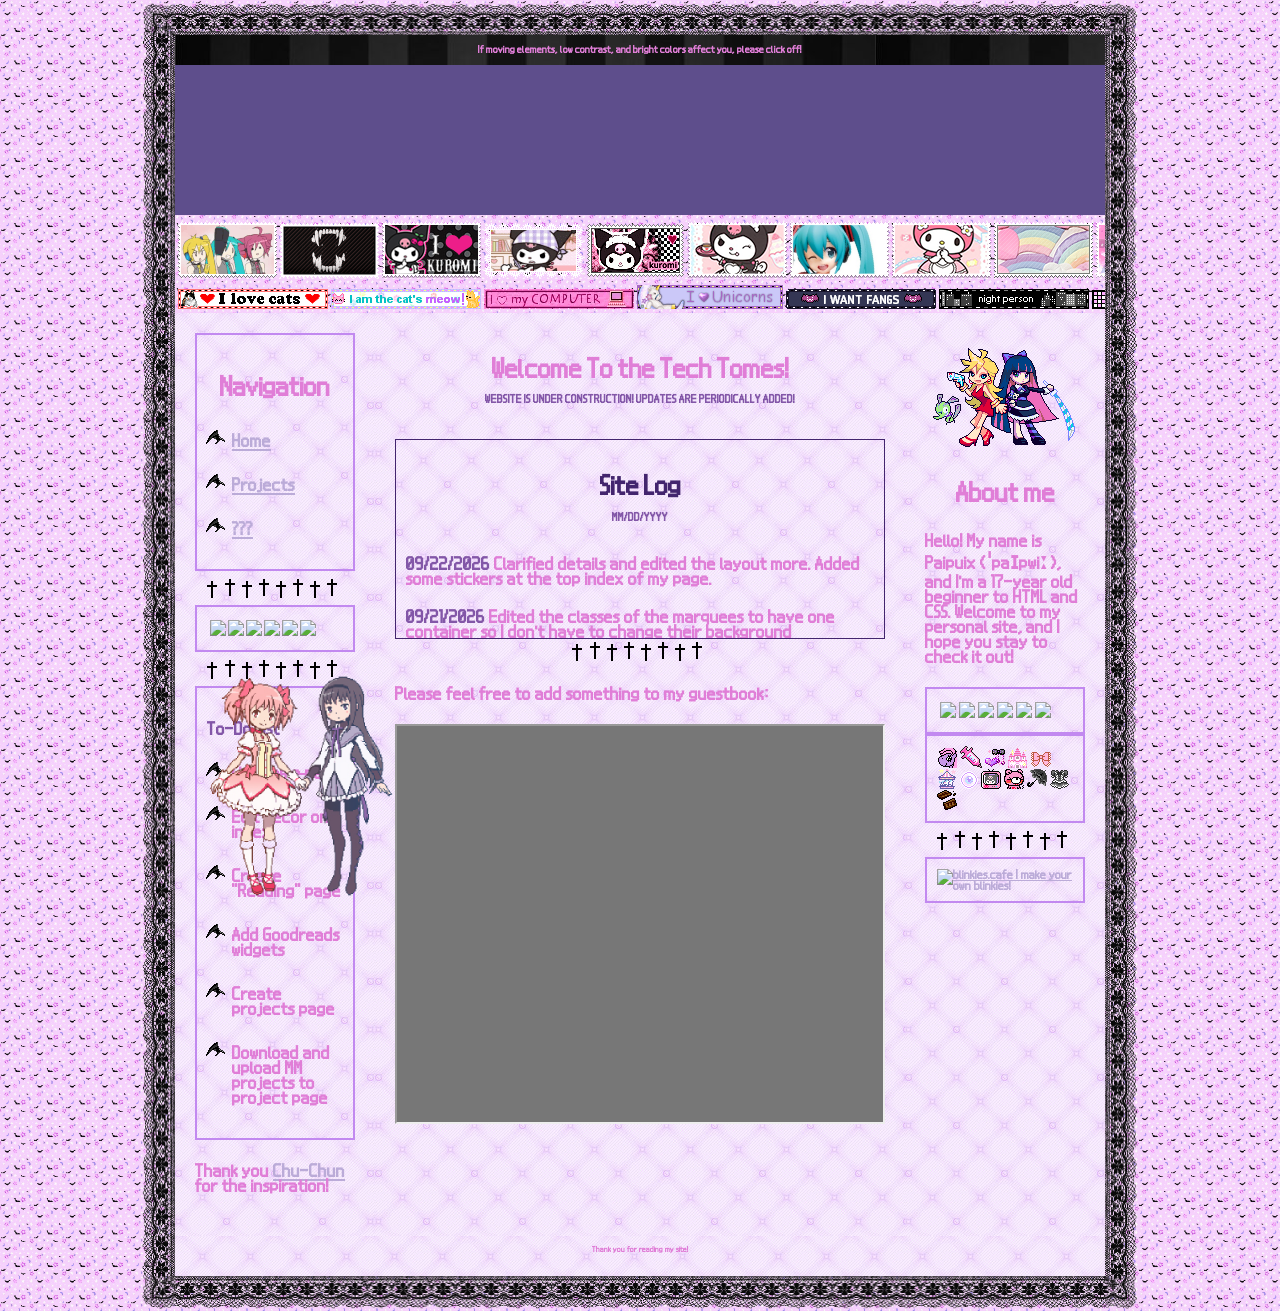
==== commit 2468bdf9: "Adjust image position in index.html" ====
--- a/index.html
+++ b/index.html
@@ -10,7 +10,7 @@
 </head>
 <body>
     <!-- <img src="assets/stickers/gengar.avif" style="position: fixed; left: 89%; bottom: 0%; z-index: 100; scale: 1;"> -->
-    <img src="assets/stickers/madokahomura.webp" style="position: fixed; left: -13%; bottom: -32%; z-index: 100; scale: .4; transform: scaleX(-1);">
+    <img src="assets/stickers/madokahomura.webp" style="position: fixed; left: 4%; bottom: -20%; z-index: 100; scale: .4; transform: scaleX(-1);">
     <div class="container">
         <div class="bigBorder">
             <footer class="topBar">If moving elements, low contrast, and bright colors affect you, please click off!</footer>
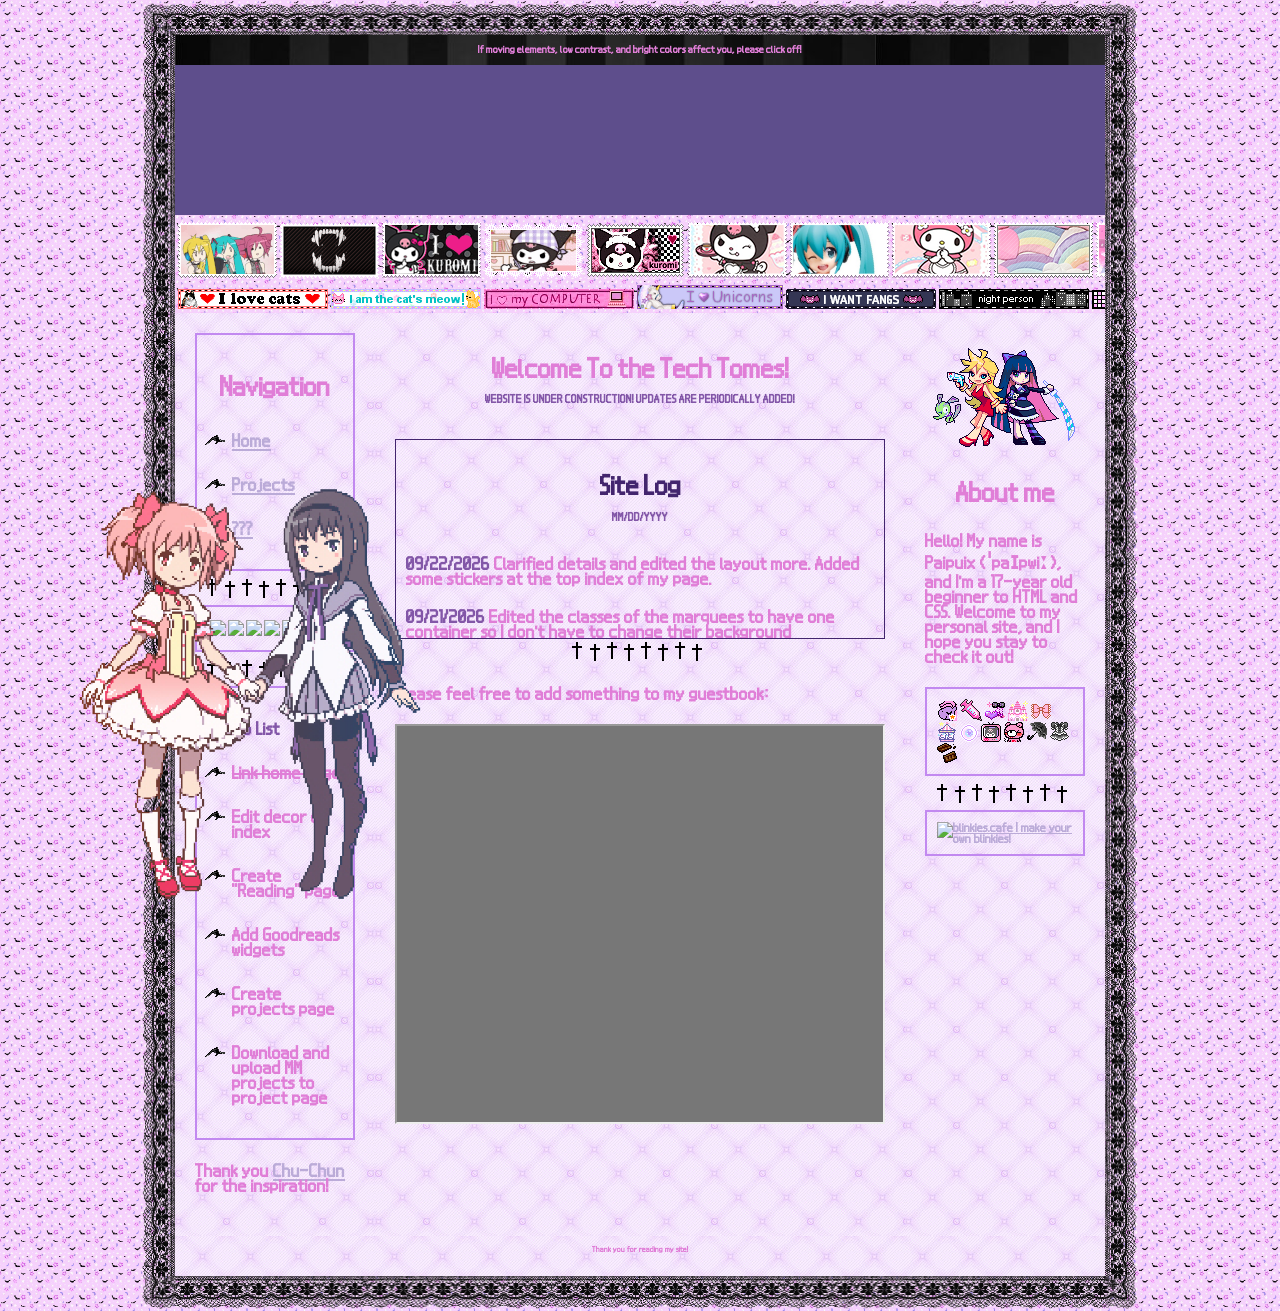
==== commit cdf9e7a2: "Clean up index.html by removing unused elements Removed commented image and a section of unused code" ====
--- a/index.html
+++ b/index.html
@@ -9,8 +9,7 @@
     <title>Tech Tomes</title>
 </head>
 <body>
-    <!-- <img src="assets/stickers/gengar.avif" style="position: fixed; left: 89%; bottom: 0%; z-index: 100; scale: 1;"> -->
-    <img src="assets/stickers/madokahomura.webp" style="position: fixed; left: 4%; bottom: -20%; z-index: 100; scale: .4; transform: scaleX(-1);">
+    <img src="assets/stickers/madokahomura.webp" style="position: fixed; left: 0%; bottom: -9%; z-index: 100; scale: .75; transform: scaleX(-1);">
     <div class="container">
         <div class="bigBorder">
             <footer class="topBar">If moving elements, low contrast, and bright colors affect you, please click off!</footer>
@@ -146,18 +145,6 @@
             <img src="assets/stickers/paswg.webp" style="display: block; margin: auto; align-content: center; margin-top: 5px; margin-bottom: 5px;">
             <h1>About me</h1>
             <p>Hello! My name is Paipuix (ˈpaɪpwiː), and I'm a 17-year old beginner to HTML and CSS. Welcome to my personal site, and I hope you stay to check it out!</p>
-            <div class="box" style="align-self: center;">
-                    <div class="stampmarquee">
-                        <div class="stamps">
-                            <img src="assets/stamps/">
-                            <img src="assets/stamps/">
-                            <img src="assets/stamps/">
-                            <img src="assets/stamps/">
-                            <img src="assets/stamps/">
-                            <img src="assets/stamps/">
-                        </div>
-                    </div>
-                </div>
             <div class="box">
                 <img src="assets/pixels/unicorn.avif">
                 <img src="assets/pixels/pinksyringe.avif">
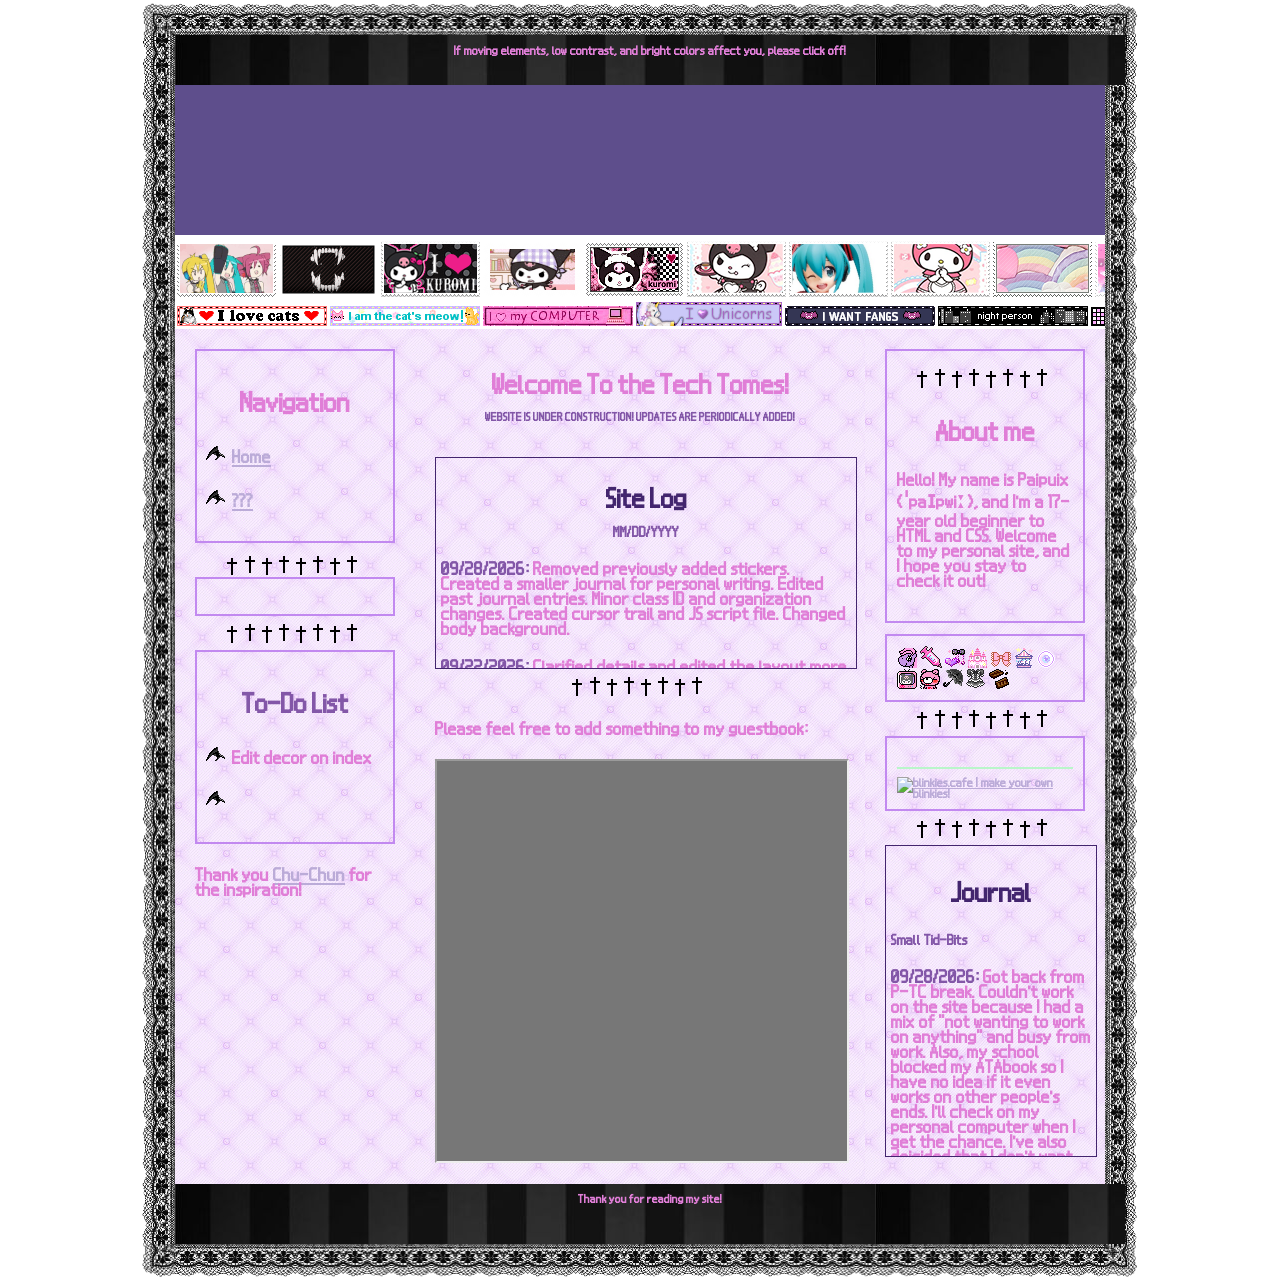
==== commit 2aa71691: "Refactor index.html for improved structure and semantics Updated HTML structure and styling for bett" ====
--- a/index.html
+++ b/index.html
@@ -9,107 +9,101 @@
     <title>Tech Tomes</title>
 </head>
 <body>
-    <img src="assets/stickers/madokahomura.webp" style="position: fixed; left: 0%; bottom: -9%; z-index: 100; scale: .75; transform: scaleX(-1);">
+    <!-- <img src="assets/stickers/madokahomura.webp" style="position: fixed; left: 0%; bottom: -9%; z-index: 100; scale: .75; transform: scaleX(-1);"> -->
     <div class="container">
         <div class="bigBorder">
             <footer class="topBar">If moving elements, low contrast, and bright colors affect you, please click off!</footer>
             <div class="headerArea">
             <div class="header"></div>
         <!-- Be extremely careful when editing the section below. Only edit the below section if you know what you're doing. -->
-            <div class="marqueecontainer">
-                <div class="stampmarquee">
+            <div class="marqueeContainer">
+                <div class="stampMarquee">
                     <div class="stamps">
-                        <img src="assets/stamps/bakavocaloids.webp">
-                        <img src="assets/stamps/fangs.webp">
-                        <img src="assets/stamps/ilovekuromi.webp">
-                        <img src="assets/stamps/kuromibaker.webp">
-                        <img src="assets/stamps/kuromichecker.webp">
-                        <img src="assets/stamps/kuromidessert.webp">
-                        <img src="assets/stamps/mikuface.webp">
-                        <img src="assets/stamps/mymelodydessert.webp">
-                        <img src="assets/stamps/pastelrainbow.webp">
-                        <img src="assets/stamps/sparklestar.webp">
-                        <img src="assets/stamps/sweets.webp">
-                        <img src="assets/stamps/sweets2.webp">
-                        <img src="assets/stamps/blackpinkwhiteskull.webp">
-                        <img src="assets/stamps/bwbats.webp">
+                        <img src="assets/stamps/bakavocaloids.webp" alt="">
+                        <img src="assets/stamps/fangs.webp" alt="">
+                        <img src="assets/stamps/ilovekuromi.webp" alt="">
+                        <img src="assets/stamps/kuromibaker.webp" alt="">
+                        <img src="assets/stamps/kuromichecker.webp" alt="">
+                        <img src="assets/stamps/kuromidessert.webp" alt="">
+                        <img src="assets/stamps/mikuface.webp" alt="">
+                        <img src="assets/stamps/mymelodydessert.webp" alt="">
+                        <img src="assets/stamps/pastelrainbow.webp" alt="">
+                        <img src="assets/stamps/sparklestar.webp" alt="">
+                        <img src="assets/stamps/sweets.webp" alt="">
+                        <img src="assets/stamps/sweets2.webp" alt="">
+                        <img src="assets/stamps/blackpinkwhiteskull.webp" alt="">
+                        <img src="assets/stamps/bwbats.webp" alt="">
                     </div>
                     <div class="stamps">
-                        <img src="assets/stamps/bakavocaloids.webp">
-                        <img src="assets/stamps/fangs.webp">
-                        <img src="assets/stamps/ilovekuromi.webp">
-                        <img src="assets/stamps/kuromibaker.webp">
-                        <img src="assets/stamps/kuromichecker.webp">
-                        <img src="assets/stamps/kuromidessert.webp">
-                        <img src="assets/stamps/mikuface.webp">
-                        <img src="assets/stamps/mymelodydessert.webp">
-                        <img src="assets/stamps/pastelrainbow.webp">
-                        <img src="assets/stamps/sparklestar.webp">
-                        <img src="assets/stamps/sweets.webp">
-                        <img src="assets/stamps/sweets2.webp">
-                        <img src="assets/stamps/blackpinkwhiteskull.webp">
-                        <img src="assets/stamps/bwbats.webp">
+                        <img src="assets/stamps/bakavocaloids.webp" alt="">
+                        <img src="assets/stamps/fangs.webp" alt="">
+                        <img src="assets/stamps/ilovekuromi.webp" alt="">
+                        <img src="assets/stamps/kuromibaker.webp" alt="">
+                        <img src="assets/stamps/kuromichecker.webp" alt="">
+                        <img src="assets/stamps/kuromidessert.webp" alt="">
+                        <img src="assets/stamps/mikuface.webp" alt="">
+                        <img src="assets/stamps/mymelodydessert.webp" alt="">
+                        <img src="assets/stamps/pastelrainbow.webp" alt="">
+                        <img src="assets/stamps/sparklestar.webp" alt="">
+                        <img src="assets/stamps/sweets.webp" alt="">
+                        <img src="assets/stamps/sweets2.webp" alt="">
+                        <img src="assets/stamps/blackpinkwhiteskull.webp" alt="">
+                        <img src="assets/stamps/bwbats.webp" alt="">
+                    </div>
+                </div>
+                <div class="blinkieMarquee">
+                    <div class="blinkies">
+                        <img src="assets/blinkies/ilovecats.avif" alt="">
+                        <img src="assets/blinkies/iamthecatsmeow.avif" alt="">
+                        <img src="assets/blinkies/ilovemycomputer.avif" alt="">
+                        <img src="assets/blinkies/iloveunicorns.avif" alt="">
+                        <img src="assets/blinkies/iwantf.avif" alt="">
+                        <img src="assets/blinkies/nightperson.avif" alt="">
+                        <img src="assets/blinkies/pastelluvr.avif" alt="">
+                        <img src="assets/blinkies/saL.avif" alt="">
+                    </div>
+                    <div class="blinkies">
+                        <img src="assets/blinkies/ilovecats.avif" alt="">
+                        <img src="assets/blinkies/iamthecatsmeow.avif" alt="">
+                        <img src="assets/blinkies/ilovemycomputer.avif" alt="">
+                        <img src="assets/blinkies/iloveunicorns.avif" alt="">
+                        <img src="assets/blinkies/iwantf.avif" alt="">
+                        <img src="assets/blinkies/nightperson.avif" alt="">
+                        <img src="assets/blinkies/pastelluvr.avif" alt="">
+                        <img src="assets/blinkies/saL.avif" alt="">
                     </div>
                 </div>
             </div>
-            <div class="blinkiemarquee">
-                <div class="blinkies">
-                    <img src="assets/blinkies/ilovecats.avif">
-                    <img src="assets/blinkies/iamthecatsmeow.avif">
-                    <img src="assets/blinkies/ilovemycomputer.avif">
-                    <img src="assets/blinkies/iloveunicorns.avif">
-                    <img src="assets/blinkies/iwantf.avif">
-                    <img src="assets/blinkies/nightperson.avif">
-                    <img src="assets/blinkies/pastelluvr.avif">
-                    <img src="assets/blinkies/saL.avif">
-                </div>
-                <div class="blinkies">
-                    <img src="assets/blinkies/ilovecats.avif">
-                    <img src="assets/blinkies/iamthecatsmeow.avif">
-                    <img src="assets/blinkies/ilovemycomputer.avif">
-                    <img src="assets/blinkies/iloveunicorns.avif">
-                    <img src="assets/blinkies/iwantf.avif">
-                    <img src="assets/blinkies/nightperson.avif">
-                    <img src="assets/blinkies/pastelluvr.avif">
-                    <img src="assets/blinkies/saL.avif">
-                </div>
-            </div>
-        </div>
 <!-- You should now be safe to edit or add anything after this line. Only edit the above section if you know exactly what you're doing. -->
         <div class="flex">
             <aside class="leftSidebar" style="margin-right: 0px;">
                 <div class="box" style="align-self: center;">
-                    <h1>Navigation</h1>
+                    <h2>Navigation</h2>
                     <ul>
                         <li><p><a href="https://paipuix.github.io/personal-site/">Home</a></p></li>
-                        <li><p><a href="https://paipuix.github.io/page2/">Projects</a></p></li>
                         <li><p><a href="https://paipuix.github.io/page3/">???</a></p></li>
 <!-- <li><a href="paipuix.github.io/reading-content/"><p>Reading</p></a></li> -->
                     </ul>
                 </div>
-                <img src="assets/dividers/blackcross.avif" style="display: block; margin: auto; align-content: center; margin-top: 5px; margin-bottom: 5px;">
+                <img src="assets/dividers/blackcross.avif" style="display: block; margin: auto; align-content: center; margin-top: 10px;">
                 <div class="box" style="align-self: center;">
-                    <div class="stampmarquee">
+                    <div class="stampMarquee">
                         <div class="stamps">
-                            <img src="assets/stamps/">
-                            <img src="assets/stamps/">
-                            <img src="assets/stamps/">
-                            <img src="assets/stamps/">
-                            <img src="assets/stamps/">
-                            <img src="assets/stamps/">
+                            <img src="assets/stamps/" alt="">
+                            <img src="assets/stamps/" alt="">
+                            <img src="assets/stamps/" alt="">
+                            <img src="assets/stamps/" alt="">
+                            <img src="assets/stamps/" alt="">
+                            <img src="assets/stamps/" alt="">
                         </div>
                     </div>
                 </div>
                 <img src="assets/dividers/blackcross.avif" style="display: block; margin: auto; align-content: center; margin-top: 5px; margin-bottom: 5px;">
                     <div class="box">
-                        <p class="toDoList"><strong>To-Do List</strong></p>
+                        <h2 class="toDoList"><strong>To-Do List</strong></h2>
                         <ul>
-                            <li><s><p>Link home page</p></s></li>
                             <li><p>Edit decor on index</p></li>
-                            <li><p>Create "Reading" page</p></li>
-                            <li><p>Add Goodreads widgets</p></li>
-                            <li><p>Create projects page</p></li>
-                            <li><p>Download and upload MM projects to project page</p></li>
+                            <li><p></p></li>
                         </ul>
                     </div>
                     <p>Thank you <a href="https://chu-chuns.neocities.org/">Chu-Chun</a> for the inspiration!</p>
@@ -123,48 +117,62 @@
                 </div> -->
 
                 <!-- Site Log -->
-                <div class="sitelog">
+                <div class="siteLog">
                     <h1 style="text-align: center; color: #43256E">Site Log</h1>
-                    <h6 class="logtemplate"><strong>MM/DD/YYYY</strong></h6>
-                    <p class="log"><strong>09/22/2026</strong> Clarified details and edited the layout more. Added some stickers at the top index of my page.</p>
-                    <p class="log"><strong>09/21/2026</strong> Edited the classes of the marquees to have one container so I don't have to change their background individually. I changed the site log to be back in the main container.</p>
-                    <p class="log"><strong>09/18/2026:</strong> Moved the site log to the bottom right corner for clarity. Updated a ton of decor and added my ATAbook.</p>
+                    <h3 class="logTemplate"><strong>MM/DD/YYYY</strong></h3>
+                    <p class="log"><strong>09/28/2026:</strong> Removed previously added stickers. Created a smaller journal for personal writing. Edited past journal entries. Minor class ID and organization changes. Created cursor trail and JS script file. Changed body background.</p>
+                    <p class="log"><strong>09/22/2026:</strong> Clarified details and edited the layout more. Added some stickers at the top index of the page.</p>
+                    <p class="log"><strong>09/21/2026:</strong> Edited the classes of the marquees to have one container so I don't have to change their background individually. Changed the site log to be back in the main container.</p>
+                    <p class="log"><strong>09/18/2026:</strong> Moved site log to bottom right corner. Updated decor and added ATAbook.</p>
                     <p class="log"><strong>09/16/2026:</strong> Working on decorating the main page and creating more pages. Need to make project page and link that. Made the site log longer as well.</p>
                     <p class="log"><strong>09/10/2026:</strong> My website still looks terrible even after trying to reupload files... I don't understand what I'm doing wrong lol. Also forgot to link my Music Genres site. Woops. UPDATE: I FINALLY FIGURED IT OUT! I had to hard refresh.</p>
                     <p class="log"><strong>09/08/2026:</strong> Going to link my History of Genres site to this one.</p>
-                    <p class="log"><strong>09/03/2026:</strong> I still don't know why the images aren't loading still, but I updated the cursor to be a cute bat wing. Updated my About Me section. Added missing texture backgrounds.</p>
-                    <p class="log"><strong>09/01/2026:</strong> Repository created. Images in repository aren't loading, so I'm trying to figure all that out. Will probably have to look up a tutorial.</p>
-                    <p class="log"><strong>08/31/2026:</strong> Locking in on this 'cause I want it to be published on Github soon.</p>
+                    <p class="log"><strong>09/03/2026:</strong> Still don't know why the images aren't loading, but  the cursor is updated to be a small bat wing. Updated About Me section. Added missing texture backgrounds.</p>
+                    <p class="log"><strong>09/01/2026:</strong> Repository created. Images in repository failed to load on site, so reworking the approach.</p>
+                    <p class="log"><strong>08/31/2026:</strong> Created file</p>
                 </div>
                 <!-- Site log -->
-                <img src="assets/dividers/blackcross.avif" style="display: block; margin: auto; align-content: center;">
+                <img src="assets/dividers/blackcross.avif" style="display: block; margin: auto; align-content: center; margin-top: 5px; margin-bottom: 5px;">
                 <p>Please feel free to add something to my guestbook:</p>
                 <iframe id="atabook" src="https://paipuix.atabook.org/"></iframe>
             </main>
             <aside class="rightSidebar" style="margin-left: 0px;">
-            <img src="assets/stickers/paswg.webp" style="display: block; margin: auto; align-content: center; margin-top: 5px; margin-bottom: 5px;">
+                <div class="box">
+                <img src="assets/dividers/blackcross.avif" style="display: block; margin: auto; align-content: center; margin-top: 5px; margin-bottom: 5px;">
             <h1>About me</h1>
             <p>Hello! My name is Paipuix (ˈpaɪpwiː), and I'm a 17-year old beginner to HTML and CSS. Welcome to my personal site, and I hope you stay to check it out!</p>
+            </div>
+            <br>
             <div class="box">
-                <img src="assets/pixels/unicorn.avif">
-                <img src="assets/pixels/pinksyringe.avif">
-                <img src="assets/pixels/purpleblackbow.avif">
-                <img src="assets/pixels/pinkcastle.avif">
-                <img src="assets/pixels/pinkbow.avif">
-                <img src="assets/pixels/patelcarousel.avif">
-                <img src="assets/pixels/pasteleyeball.avif">
-                <img src="assets/pixels/kuromicomp.webp">
-                <img src="assets/pixels/gloomybear.avif">
-                <img src="assets/pixels/blackparasol.avif">
-                <img src="assets/pixels/gothicdress.avif">
-                <img src="assets/pixels/chocolatebar.avif">
+                <img src="assets/pixels/unicorn.avif" alt="">
+                <img src="assets/pixels/pinksyringe.avif" alt="">
+                <img src="assets/pixels/purpleblackbow.avif" alt="">
+                <img src="assets/pixels/pinkcastle.avif" alt="">
+                <img src="assets/pixels/pinkbow.avif" alt="">
+                <img src="assets/pixels/patelcarousel.avif" alt="">
+                <img src="assets/pixels/pasteleyeball.avif" alt="">
+                <img src="assets/pixels/kuromicomp.webp" alt="">
+                <img src="assets/pixels/gloomybear.avif" alt="">
+                <img src="assets/pixels/blackparasol.avif" alt="">
+                <img src="assets/pixels/gothicdress.avif" alt="">
+                <img src="assets/pixels/chocolatebar.avif" alt="">
             </div>
-            <img src="assets/dividers/blackcross.avif" style="display: block; margin: auto; align-content: center; margin-top: 5px; margin-bottom: 5px;">
+                <img src="assets/dividers/blackcross.avif" style="display: block; margin: auto; align-content: center; margin-top: 5px; margin-bottom: 5px;">
             <div class="box">
+                <a href="https://dimden.dev/"><img src="https://dimden.dev/services/images/88x31.gif" alt=""></a>
+                <hr>
                 <a id="BCB" href="https://blinkies.cafe" target="_blank"><img src="https://blinkies.cafe/b/display/blinkiesCafe-badge.gif" alt="blinkies.cafe | make your own blinkies!"></a>
             </div>
+                <img src="assets/dividers/blackcross.avif" style="display: block; margin: auto; align-content: center; margin-top: 5px; margin-bottom: 5px;">
+                <!-- Journal -->
+                <div class="journal">
+                    <h1 style="text-align: center; color: #43256E">Journal</h1>
+                    <h3 class="logtemplate"><strong>Small Tid-Bits</strong></h3>
+                    <p class="log"><strong>09/28/2026:</strong> Got back from P-TC break. Couldn't work on the site because I had a mix of "not wanting to work on anything" and busy from work. Also, my school blocked my ATAbook so I have no idea if it even works on other people's ends. I'll check on my personal computer when I get the chance. I've also deicided that I don't want to host any of my actual projects on here because the layout it...not appropriate for that, but I will make ANOTHER site to host them on.</p>
+                </div>
+                <!-- Journal -->
         </div>
-        <footer style="font-size: 10px;">Thank you for reading my site!</footer>
+        <footer style="font-size: 15px;">Thank you for reading my site!</footer>
     </aside>
 </body>
 </html>
--- a/stylesheet.css
+++ b/stylesheet.css
@@ -1,6 +1,13 @@
 /* Resource: https://bennadel.github.io/JavaScript-Demos/demos/marquee-animations/. */
 
 /* Miscellaneous */
+
+/* Midnight Black (#0B0B0B)
+Ghost White (#F9F9F9)
+Lilac Purple (#D1C4E9)
+Bubblegum Pink (#F8BBD0)
+Mint Green (#C0F7E6)
+Baby Blue (#B3E5FC)*/
 
 /* BELOW THIS POINT IS MEDIA QUERY */
 /* so you wanna change the width of your page? 
@@ -53,8 +60,7 @@
 }
     
 :root {
-    --body-bg-image: url("assets/wallpaper/pink1.tilever.png");
-    /* --header-image: url("assets/wallpaper/pink1.png"); */
+    --body-bg-image: url("assets/wallpaper/pink1.vert.webp");
 /* Colors */
     --content: #43256E;
     --list-style-image: url("assets/pixels/batwingL.gif");
@@ -133,17 +139,63 @@
     cursor: url("assets/cursors/batwingR.cur") 0 16, auto;
 }
 
-* {
-    box-sizing: border-box;
+hr {
+    color: #B3E5FC;
+    border: 1px solid #B9F6CA;
+}
+
+/*Code from https://puretoxin.neocities.org/resources/codesnippets/sparklecursor/*/
+
+.cursor-glitter {
+  position: fixed;
+  left: 0;
+  top: 0;
+
+  z-index: 10001;
+
+  pointer-events: none;
+  user-select: none;
+
+  font-size: 13px;
+  line-height: 1;
+
+  text-shadow:
+    0 0 3px currentColor,
+    0 0 7px currentColor;
+
+  transform: translate(-50%, -50%);
+
+  animation: glitter-fall 700ms ease-out forwards;
+}
+
+@keyframes glitter-fall {
+  0% {
+    opacity: 1;
+
+    transform:
+      translate(-50%, -50%)
+      translate(0, 0)
+      rotate(0deg)
+      scale(1);
+  }
+
+  100% {
+    opacity: 0;
+
+    transform:
+      translate(-50%, -50%)
+      translate(var(--glitter-x), var(--glitter-y))
+      rotate(var(--glitter-rotation))
+      scale(0.2);
+  }
 }
 
 /* CSS for extras */
-.topBar {
+.topBar, footer {
     background-image: url("assets/wallpaper/blackgraystripe.webp");
     width: 100%;
     height: 30px;
     padding: 10px;
-    font-size: smaller;
 }
 
 .header {
@@ -154,17 +206,18 @@
 /* This is only for a background image! */
 /* If you want to put assets IN the header, 
    you can add them directly to the <div id="header"></div> element! */
-    background-image: url("assets/wallpaper/");
+    background-image: url("assets/wallpaper/pastelgalaxy.webp");
     background-size: 100%;
 }
 
 /* Overarching container for the marquees */
-.stampmarquee, .blinkiemarquee {
-    background-image: url("assets/wallpaper/");
+.marqueeContainer {
+    background-image: url("assets/wallpaper/pastelgalaxy.webp");
+    vertical-align: baseline;
 }
 
 /* Stamp Marquee */
-.stampmarquee {
+.stampMarquee {
     display: flex ;
     overflow: hidden ;
     white-space: nowrap ;
@@ -176,7 +229,7 @@
     animation-iteration-count: infinite;
     animation-name: stampsHori;
     animation-timing-function: linear;
-    padding: 3px 3px 3px 3px;
+    padding: 2px;
 }
 
 @keyframes stampsHori {
@@ -189,7 +242,7 @@
 }
 
 /* Blinkie Marquee */
-.blinkiemarquee {
+.blinkieMarquee {
     display: flex ;
     overflow: hidden ;
     white-space: nowrap ;
@@ -201,7 +254,7 @@
     animation-iteration-count: infinite;
     animation-name: blinkiesHori;
     animation-timing-function: linear;
-    padding: 3px 3px 3px 3px;
+    padding: 2px;
 }
 
 @keyframes blinkiesHori {
@@ -303,8 +356,6 @@
     background-image: url("assets/wallpaper/purplepaddingbg.jpg");
     width: 200px;
     padding: 20px;
-    font-size: smaller;
-/* this makes the sidebar text slightly smaller */
 }
 
 .toDoList {
@@ -322,7 +373,7 @@
     order: 2;
 }
 
-#warning, .logtemplate {
+#warning, .logTemplate {
     margin-top: -2%;
     text-align: center;
 }
@@ -332,12 +383,12 @@
     justify-content: center;
 } */
 
-.sitelog {
+.siteLog {
     background-image: url("assets/wallpaper/purplepaddingbg.jpg");
     height: 200px;
     width: 100%;
     border: 1px solid #43256E;
-    padding: 10px;
+    padding: 5px;
     overflow-y: auto;
 }
 
@@ -351,8 +402,6 @@
 }
 
 footer {
-    background-image: url("assets/wallpaper/purplepaddingbg.jpg");
-/* background color for footer */
     width: 100%;
     height: 40px;
     padding: 10px;
@@ -368,3 +417,12 @@
     width: 200px;
     padding: 20px;
 }
+
+.journal {
+    background-image: url("assets/wallpaper/purplepaddingbg.jpg");
+    height: 300px;
+    width: 100%;
+    border: 1px solid #43256E;
+    padding: 5px;
+    overflow-y: auto;
+}
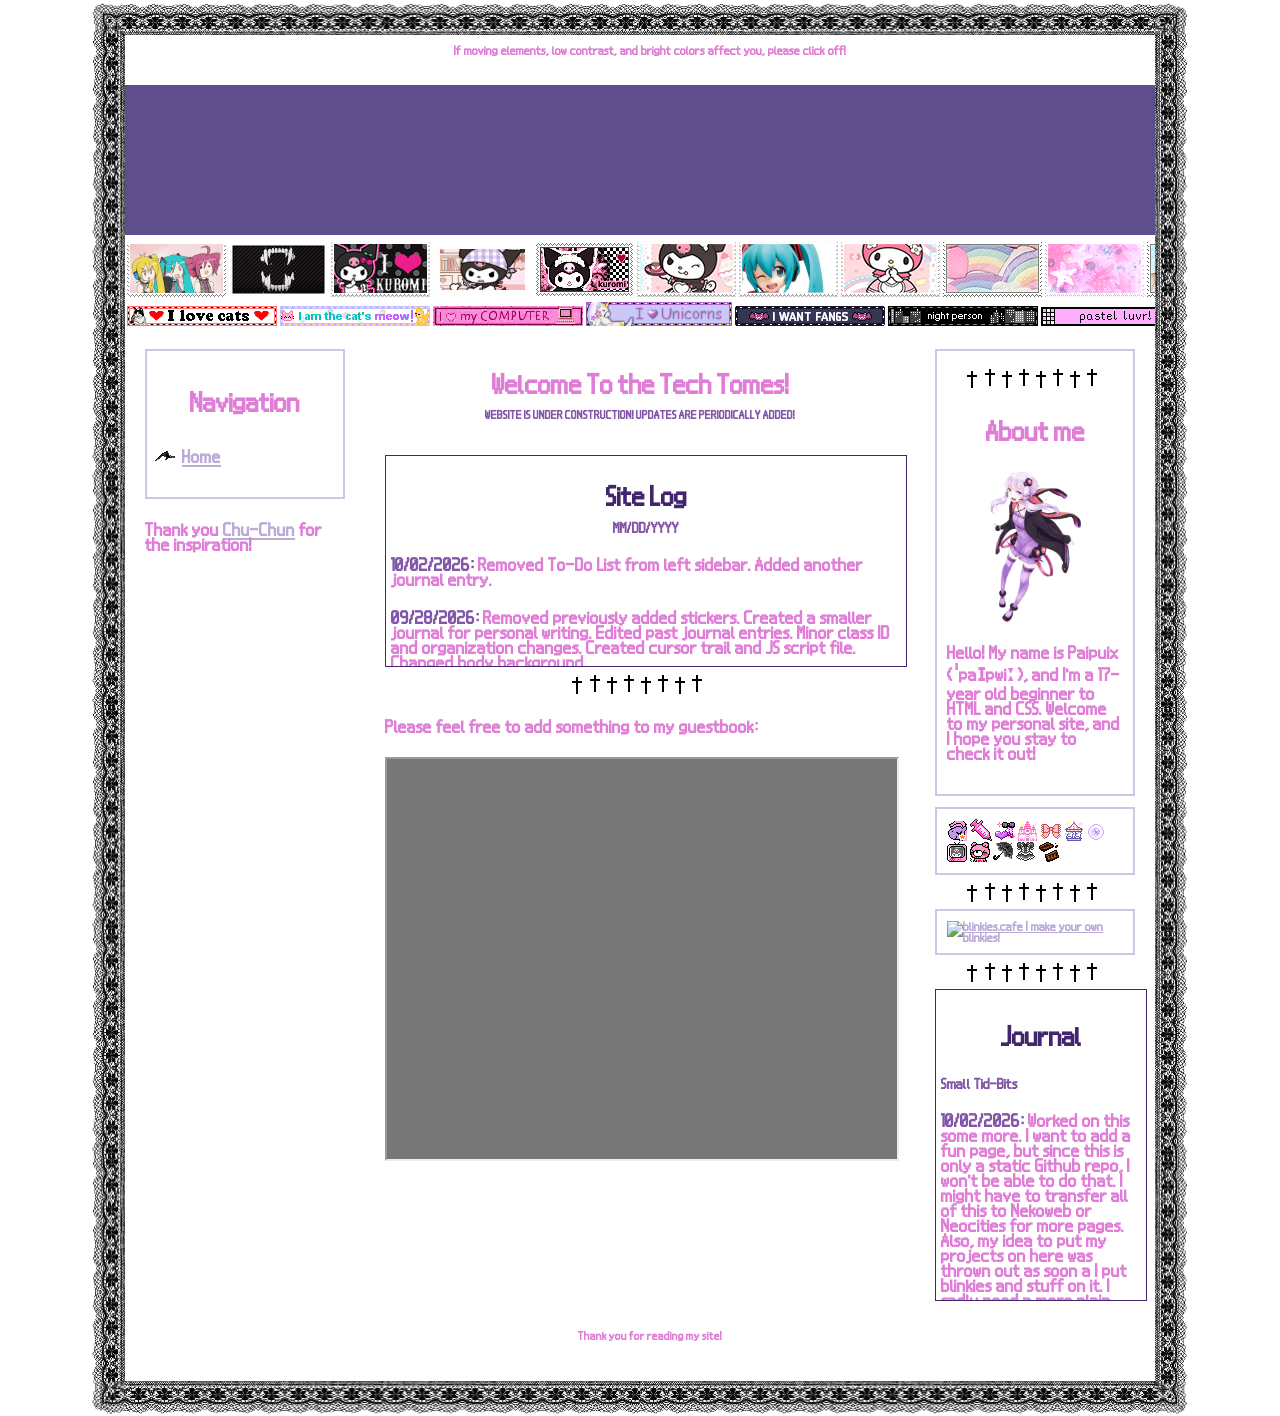
==== commit a793eb83: "Update index.html by removing To-Do List Removed To-Do List from left sidebar and updated site log e" ====
--- a/index.html
+++ b/index.html
@@ -14,8 +14,13 @@
         <div class="bigBorder">
             <footer class="topBar">If moving elements, low contrast, and bright colors affect you, please click off!</footer>
             <div class="headerArea">
-            <div class="header"></div>
+            <div class="header">
+            </div>
+
+
         <!-- Be extremely careful when editing the section below. Only edit the below section if you know what you're doing. -->
+
+
             <div class="marqueeContainer">
                 <div class="stampMarquee">
                     <div class="stamps">
@@ -74,59 +79,40 @@
                     </div>
                 </div>
             </div>
+
+
 <!-- You should now be safe to edit or add anything after this line. Only edit the above section if you know exactly what you're doing. -->
+
+
         <div class="flex">
             <aside class="leftSidebar" style="margin-right: 0px;">
                 <div class="box" style="align-self: center;">
                     <h2>Navigation</h2>
                     <ul>
                         <li><p><a href="https://paipuix.github.io/personal-site/">Home</a></p></li>
-                        <li><p><a href="https://paipuix.github.io/page3/">???</a></p></li>
-<!-- <li><a href="paipuix.github.io/reading-content/"><p>Reading</p></a></li> -->
+                        <!-- <li><p><a href="https://paipuix.github.io/page2/">???</a></p></li> -->
+                        <!-- <li><a href="paipuix.github.io/reading-content/"><p>Reading</p></a></li> -->
+                        <!-- <li><p><a href="https://paipuix.github.io/history-of-genres/">History Of Genres (WIP)</a></p></li> -->
                     </ul>
                 </div>
-                <img src="assets/dividers/blackcross.avif" style="display: block; margin: auto; align-content: center; margin-top: 10px;">
-                <div class="box" style="align-self: center;">
-                    <div class="stampMarquee">
-                        <div class="stamps">
-                            <img src="assets/stamps/" alt="">
-                            <img src="assets/stamps/" alt="">
-                            <img src="assets/stamps/" alt="">
-                            <img src="assets/stamps/" alt="">
-                            <img src="assets/stamps/" alt="">
-                            <img src="assets/stamps/" alt="">
-                        </div>
-                    </div>
-                </div>
-                <img src="assets/dividers/blackcross.avif" style="display: block; margin: auto; align-content: center; margin-top: 5px; margin-bottom: 5px;">
-                    <div class="box">
-                        <h2 class="toDoList"><strong>To-Do List</strong></h2>
-                        <ul>
-                            <li><p>Edit decor on index</p></li>
-                            <li><p></p></li>
-                        </ul>
-                    </div>
                     <p>Thank you <a href="https://chu-chuns.neocities.org/">Chu-Chun</a> for the inspiration!</p>
 <!-- <a href="https://chu-chuns.neocities.org/" target="_blank">Inspired by<strong>Chun's Neocities</strong></a> -->
             </aside>
             <main class="main">
                 <h1>Welcome To the Tech Tomes!</h1>
                 <h6 id="warning"><strong>WEBSITE IS UNDER CONSTRUCTION! UPDATES ARE PERIODICALLY ADDED!</strong></h6>
-                <!-- <div id="blackkitty">
-                <img src="assets/stickers/blackkitty.webp">
-                </div> -->
-
                 <!-- Site Log -->
                 <div class="siteLog">
                     <h1 style="text-align: center; color: #43256E">Site Log</h1>
                     <h3 class="logTemplate"><strong>MM/DD/YYYY</strong></h3>
+                    <p class="log"><strong>10/02/2026:</strong> Removed To-Do List from left sidebar. Added another journal entry.</p>
                     <p class="log"><strong>09/28/2026:</strong> Removed previously added stickers. Created a smaller journal for personal writing. Edited past journal entries. Minor class ID and organization changes. Created cursor trail and JS script file. Changed body background.</p>
                     <p class="log"><strong>09/22/2026:</strong> Clarified details and edited the layout more. Added some stickers at the top index of the page.</p>
                     <p class="log"><strong>09/21/2026:</strong> Edited the classes of the marquees to have one container so I don't have to change their background individually. Changed the site log to be back in the main container.</p>
                     <p class="log"><strong>09/18/2026:</strong> Moved site log to bottom right corner. Updated decor and added ATAbook.</p>
                     <p class="log"><strong>09/16/2026:</strong> Working on decorating the main page and creating more pages. Need to make project page and link that. Made the site log longer as well.</p>
                     <p class="log"><strong>09/10/2026:</strong> My website still looks terrible even after trying to reupload files... I don't understand what I'm doing wrong lol. Also forgot to link my Music Genres site. Woops. UPDATE: I FINALLY FIGURED IT OUT! I had to hard refresh.</p>
-                    <p class="log"><strong>09/08/2026:</strong> Going to link my History of Genres site to this one.</p>
+                    <!-- <p class="log"><strong>09/08/2026:</strong> Going to link my History of Genres site to this one.</p> -->
                     <p class="log"><strong>09/03/2026:</strong> Still don't know why the images aren't loading, but  the cursor is updated to be a small bat wing. Updated About Me section. Added missing texture backgrounds.</p>
                     <p class="log"><strong>09/01/2026:</strong> Repository created. Images in repository failed to load on site, so reworking the approach.</p>
                     <p class="log"><strong>08/31/2026:</strong> Created file</p>
@@ -138,10 +124,11 @@
             </main>
             <aside class="rightSidebar" style="margin-left: 0px;">
                 <div class="box">
-                <img src="assets/dividers/blackcross.avif" style="display: block; margin: auto; align-content: center; margin-top: 5px; margin-bottom: 5px;">
-            <h1>About me</h1>
-            <p>Hello! My name is Paipuix (ˈpaɪpwiː), and I'm a 17-year old beginner to HTML and CSS. Welcome to my personal site, and I hope you stay to check it out!</p>
-            </div>
+                    <img src="assets/dividers/blackcross.avif" style="display: block; margin: auto; align-content: center; margin-top: 5px; margin-bottom: 5px;">
+                    <h1>About me</h1>
+                    <img src="assets/stickers/yuzukiyukari25.webp" style="display: block; margin: auto; align-content: center; margin-top: 5px; margin-bottom: 5px; height: 150px; width: auto;">
+                    <p>Hello! My name is Paipuix (ˈpaɪpwiː), and I'm a 17-year old beginner to HTML and CSS. Welcome to my personal site, and I hope you stay to check it out!</p>
+                </div>
             <br>
             <div class="box">
                 <img src="assets/pixels/unicorn.avif" alt="">
@@ -159,8 +146,6 @@
             </div>
                 <img src="assets/dividers/blackcross.avif" style="display: block; margin: auto; align-content: center; margin-top: 5px; margin-bottom: 5px;">
             <div class="box">
-                <a href="https://dimden.dev/"><img src="https://dimden.dev/services/images/88x31.gif" alt=""></a>
-                <hr>
                 <a id="BCB" href="https://blinkies.cafe" target="_blank"><img src="https://blinkies.cafe/b/display/blinkiesCafe-badge.gif" alt="blinkies.cafe | make your own blinkies!"></a>
             </div>
                 <img src="assets/dividers/blackcross.avif" style="display: block; margin: auto; align-content: center; margin-top: 5px; margin-bottom: 5px;">
@@ -168,6 +153,7 @@
                 <div class="journal">
                     <h1 style="text-align: center; color: #43256E">Journal</h1>
                     <h3 class="logtemplate"><strong>Small Tid-Bits</strong></h3>
+                    <p class="log"><strong>10/02/2026:</strong> Worked on this some more. I want to add a fun page, but since this is only a static Github repo, I won't be able to do that. I might have to transfer all of this to Nekoweb or Neocities for more pages. Also, my idea to put my projects on here was thrown out as soon a I put blinkies and stuff on it. I sadly need a more plain website if I were to show all of them without clutter and confusion.</p>
                     <p class="log"><strong>09/28/2026:</strong> Got back from P-TC break. Couldn't work on the site because I had a mix of "not wanting to work on anything" and busy from work. Also, my school blocked my ATAbook so I have no idea if it even works on other people's ends. I'll check on my personal computer when I get the chance. I've also deicided that I don't want to host any of my actual projects on here because the layout it...not appropriate for that, but I will make ANOTHER site to host them on.</p>
                 </div>
                 <!-- Journal -->
--- a/stylesheet.css
+++ b/stylesheet.css
@@ -2,21 +2,21 @@
 
 /* Miscellaneous */
 
-/* Midnight Black (#0B0B0B)
-Ghost White (#F9F9F9)
-Lilac Purple (#D1C4E9)
-Bubblegum Pink (#F8BBD0)
-Mint Green (#C0F7E6)
-Baby Blue (#B3E5FC)*/
+/* Black (#0B0B0B)
+White (#F9F9F9)
+Purple (#D1C4E9)
+Pink (#F8BBD0)
+Green (#C0F7E6)
+Blue (#B3E5FC)*/
 
 /* BELOW THIS POINT IS MEDIA QUERY */
-/* so you wanna change the width of your page? 
-   by default, the container width is 900px.
-   in order to keep things responsive, take your new height,
-   and then subtrack it by 100. use this new number as the 
-   "max-width" value below */
-
-@media only screen and (max-width: 900px) {
+/* Changeing the width of the page? 
+   the container width is 900px normally.
+   in order to keep things responsive, take your new height
+   and then subtrack it by 100. Use new number as the 
+   "max-width" value below. */
+
+@media only screen and (max-width: 1000px) {
     #flex {
         flex-wrap: wrap;
     }
@@ -60,9 +60,7 @@
 }
     
 :root {
-    --body-bg-image: url("assets/wallpaper/pink1.vert.webp");
-/* Colors */
-    --content: #43256E;
+    --body-bg-image: url("assets/wallpapers/pink1.vert.webp");
     --list-style-image: url("assets/pixels/batwingL.gif");
 }
 
@@ -99,21 +97,21 @@
   background-color: #151C1A;
   color: #d9b9f6;
 }
-/* The area below is for all links on your page
-   EXCEPT for the navigation. */
+/* The area below is for all links on the page
+   EXCEPT for navigation. */
 
 .bigBorder {
     border: 35px solid rgba(255, 255, 255, 0);
     border-image: url("assets/borders/blacklace.png") 85 round;
 }
 
-/* The "container" is what wraps your entire website. */
-/* If you want something (like the header) to be Wider than
+/* The "container" is what wraps the entire website. */
+/* If you want something, like the header, to be Wider than
    the other elements, you will need to move that div outside
    of the container. */
 .container {
-    max-width: 1000px;
 /* This is the width of your layout! */
+    max-width: 1100px;
 /* If you change the above value, scroll to the bottom
    and change the media query according to the comment! */
     margin: 0 auto;
@@ -139,11 +137,6 @@
     cursor: url("assets/cursors/batwingR.cur") 0 16, auto;
 }
 
-hr {
-    color: #B3E5FC;
-    border: 1px solid #B9F6CA;
-}
-
 /*Code from https://puretoxin.neocities.org/resources/codesnippets/sparklecursor/*/
 
 .cursor-glitter {
@@ -192,7 +185,7 @@
 
 /* CSS for extras */
 .topBar, footer {
-    background-image: url("assets/wallpaper/blackgraystripe.webp");
+    background-image: url("assets/wallpapers/blackgraystripe.webp");
     width: 100%;
     height: 30px;
     padding: 10px;
@@ -206,13 +199,13 @@
 /* This is only for a background image! */
 /* If you want to put assets IN the header, 
    you can add them directly to the <div id="header"></div> element! */
-    background-image: url("assets/wallpaper/pastelgalaxy.webp");
+    background-image: url("assets/wallpapers/pastelgalaxy.webp");
     background-size: 100%;
 }
 
 /* Overarching container for the marquees */
 .marqueeContainer {
-    background-image: url("assets/wallpaper/pastelgalaxy.webp");
+    background-image: url("assets/wallpapers/pastelmarshmallows.webp");
     vertical-align: baseline;
 }
 
@@ -339,9 +332,9 @@
 .box {
     height: auto;
     width: auto;
-    background-image: url("assets/wallpaper/purplepaddingbg.jpg");
+    background-image: url("assets/wallpapers/purplepaddingbg.jpg");
     padding: 10px;
-    border: 2px solid #c289f0;
+    border: 2px solid #D1C4E9;
     display: block;
 }
 
@@ -353,7 +346,7 @@
    tells the CSS the order in which to display them.
    left sidebar is 1, content is 2, and right sidebar is 3! */
 .leftSidebar {
-    background-image: url("assets/wallpaper/purplepaddingbg.jpg");
+    background-image: url("assets/wallpapers/purplepaddingbg.jpg");
     width: 200px;
     padding: 20px;
 }
@@ -367,7 +360,7 @@
 /* this is the color of the main content area,
    between the sidebars! */
 .main {
-    background-image: url("assets/wallpaper/purplepaddingbg.jpg");
+    background-image: url("assets/wallpapers/purplepaddingbg.jpg");
     flex: 1;
     padding: 20px;
     order: 2;
@@ -384,7 +377,7 @@
 } */
 
 .siteLog {
-    background-image: url("assets/wallpaper/purplepaddingbg.jpg");
+    background-image: url("assets/wallpapers/purplepaddingbg.jpg");
     height: 200px;
     width: 100%;
     border: 1px solid #43256E;
@@ -413,13 +406,13 @@
 
 .rightSidebar {
     order: 3;
-    background-image: url("assets/wallpaper/purplepaddingbg.jpg");
+    background-image: url("assets/wallpapers/purplepaddingbg.jpg");
     width: 200px;
     padding: 20px;
 }
 
 .journal {
-    background-image: url("assets/wallpaper/purplepaddingbg.jpg");
+    background-image: url("assets/wallpapers/purplepaddingbg.jpg");
     height: 300px;
     width: 100%;
     border: 1px solid #43256E;
